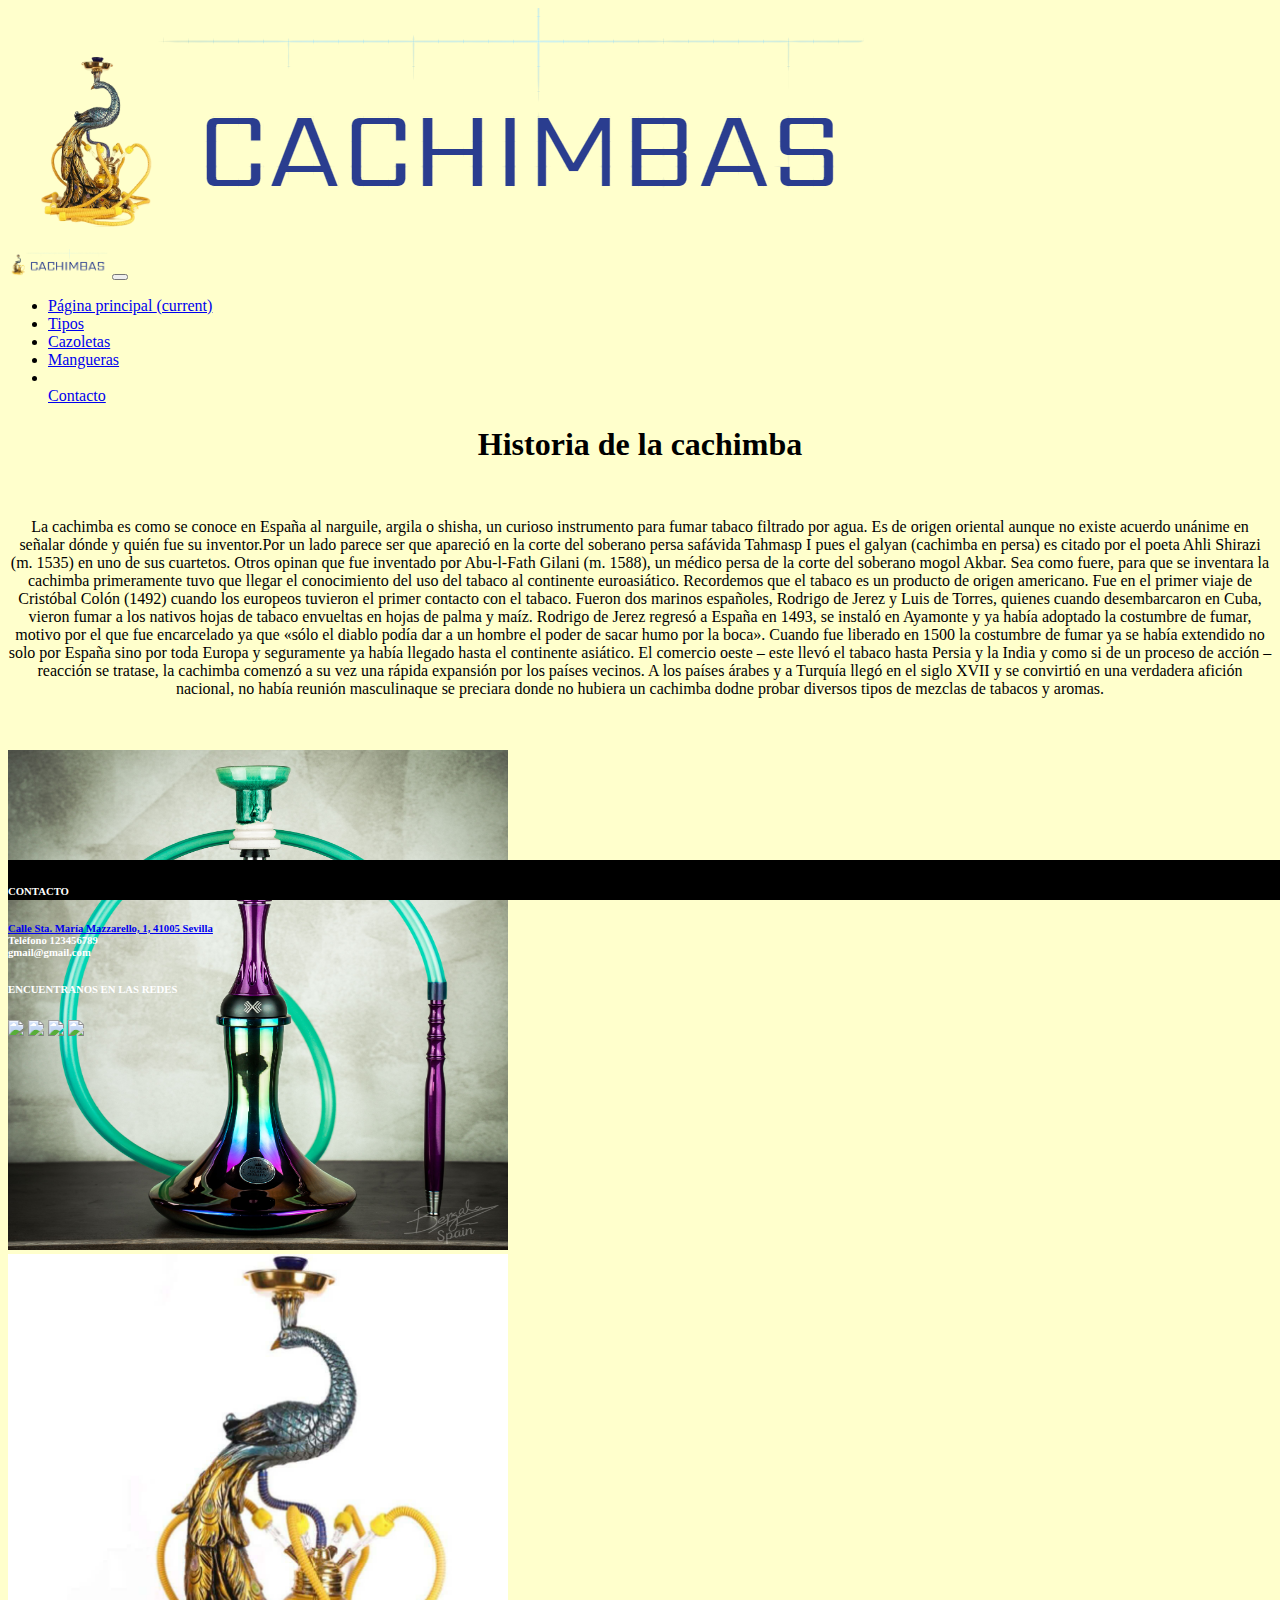
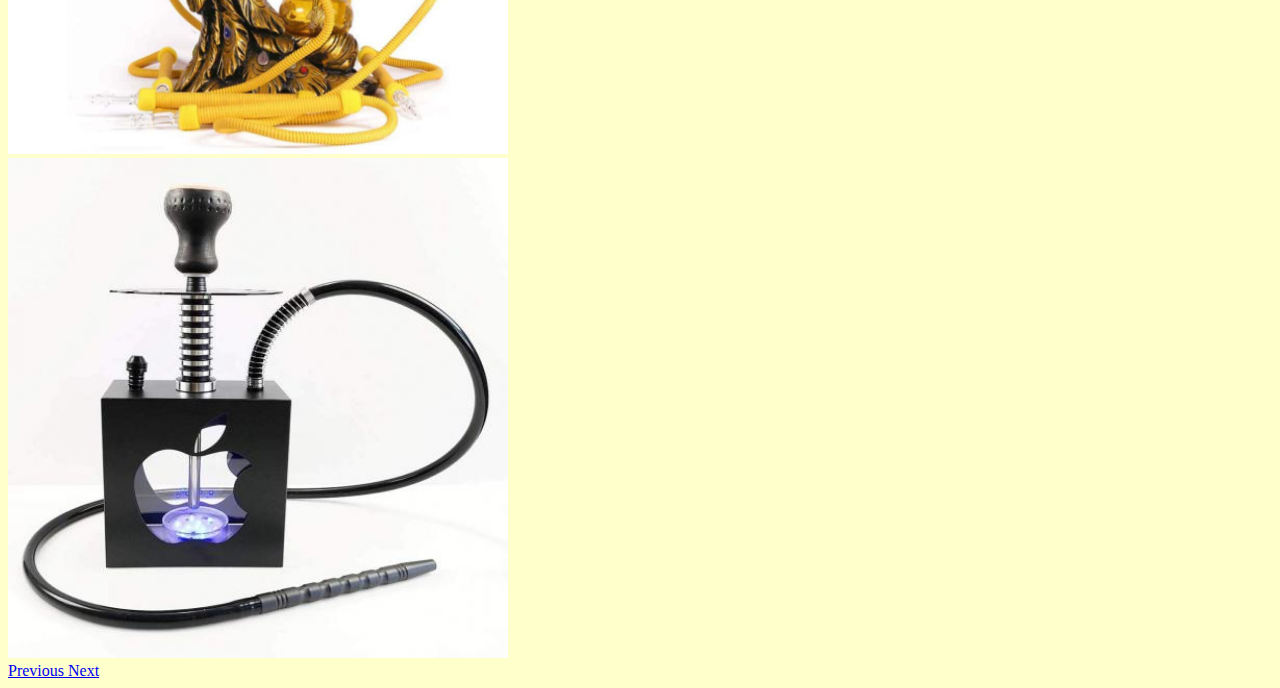
==== index.html @ 2af4f495 "cuarto commit" ====
<!doctype html>
<html lang="en">
 
  <head>
    <title>Cachimbas Pablo</title>
    <meta charset="utf-8">
    <meta name="viewport" content="width=device-width, initial-scale=1, shrink-to-fit=no">
    <link rel="stylesheet" href="https://cdn.jsdelivr.net/npm/bootstrap@4.5.3/dist/css/bootstrap.min.css" integrity="sha384-TX8t27EcRE3e/ihU7zmQxVncDAy5uIKz4rEkgIXeMed4M0jlfIDPvg6uqKI2xXr2" crossorigin="anonymous">
    <link rel="stylesheet" href="css.css">
    </head>

    <body>
      <div class="container">
      <div class="row">
        <div class="col-sm-8"></div>
      </div>
      </div>

    <header>
      <div class="row justify-content-center">
      <div class="col-4 col-md-3 col-lg-2">
      <img src="imagenes/logo.png" class="img-fluid">
      </div>
      </div>
    </header>

    <nav class="navbar navbar-expand-lg navbar-light bg-info">
      <img class="navbar-brand" src="imagenes/logo.png" width="100px"></img>
      <button class="navbar-toggler" type="button" data-toggle="collapse" data-target="#navbarNav" aria-controls="navbarNav" aria-expanded="false" aria-label="Toggle navigation">
      <span class="navbar-toggler-icon"></span>
      </button>
      <div class="collapse navbar-collapse" id="navbarNav">
        <ul class="navbar-nav">
          <li class="nav-item active">
            <a class="nav-link" href="proyecto.html">Página principal <span class="sr-only">(current)</span></a>
          </li>
          <li class="nav-item">
            <a class="nav-link" href="tipos.html">Tipos</a>
          </li>
          <li class="nav-item">
            <a class="nav-link" href="cazoletas.html">Cazoletas</a>
          </li>
          <li class="nav-item">
            <a class="nav-link" href="mangueras.html">Mangueras</a>
          </li>
          <li class="nav-item"></li>
            <a class="nav-link" href="contacto.html">Contacto</a>
          </li>
        </ul>
      </div>
    </nav>

    <h1>Historia de la cachimba</h1>

      <br>
      
    <p>La cachimba es como se conoce en España al narguile, argila o shisha, un curioso instrumento para fumar tabaco filtrado por agua. Es de origen oriental aunque no existe acuerdo unánime en señalar dónde y quién fue su inventor.Por un lado parece ser que apareció en la corte del soberano persa safávida Tahmasp I pues el galyan (cachimba en persa) es citado por el poeta Ahli Shirazi (m. 1535) en uno de sus cuartetos. Otros opinan que fue inventado por Abu-l-Fath Gilani (m. 1588), un médico persa de la corte del soberano mogol Akbar.
      Sea como fuere, para que se inventara la cachimba primeramente tuvo que llegar el conocimiento del uso del tabaco al continente euroasiático. Recordemos que el tabaco es un producto de origen americano. Fue en el primer viaje de Cristóbal Colón (1492) cuando los europeos tuvieron el primer contacto con el tabaco. Fueron dos marinos españoles, Rodrigo de Jerez y Luis de Torres, quienes cuando desembarcaron en Cuba, vieron fumar a los nativos hojas de tabaco envueltas en hojas de palma y maíz. Rodrigo de Jerez regresó a España en 1493, se instaló en Ayamonte y ya había adoptado la costumbre de fumar, motivo por el que fue encarcelado ya que «sólo el diablo podía dar a un hombre el poder de sacar humo por la boca». Cuando fue liberado en 1500 la costumbre de fumar ya se había extendido no solo por España sino por toda Europa y seguramente ya había llegado hasta el continente asiático. 
      El comercio oeste – este llevó el tabaco hasta Persia y la India y como si de un proceso de acción – reacción se tratase, la cachimba comenzó a su vez una rápida expansión por los países vecinos. A los países árabes y a Turquía llegó en el siglo XVII y se convirtió en una verdadera afición nacional, no había reunión masculinaque se preciara donde no hubiera un cachimba dodne probar diversos tipos de mezclas de tabacos y aromas.</p>
    
    <br>
    <br>
    <div class = 'col-sm-12 justify-content-center'>
    <div id="carouselExampleFade" class="carousel slide carousel-fade" data-ride="carousel">
      <div class="carousel-inner">
        <div class="carousel-item active">
          <img src="imagenes/1.jpg" class="d-block w-50" width="500px" height="500px">
        </div>
        <div class="carousel-item">
          <img src="imagenes/hola.jpg  " class="d-block w-50" width="500px" height="500px">
        </div>
        <div class="carousel-item">
          <img src="imagenes/2.jpg" class="d-block w-50" width="500px" height="500px">
        </div>
      </div>
      <a class="carousel-control-prev" href="#carouselExampleFade" role="button" data-slide="prev">
        <span class="carousel-control-prev-icon" aria-hidden="true"></span>
        <span class="sr-only">Previous</span>
      </a>
      <a class="carousel-control-next" href="#carouselExampleFade" role="button" data-slide="next">
        <span class="carousel-control-next-icon" aria-hidden="true"></span>
        <span class="sr-only">Next</span>
      </a>
    </div>
    </div>  
    <script src="https://code.jquery.com/jquery-3.5.1.slim.min.js" integrity="sha384-DfXdz2htPH0lsSSs5nCTpuj/zy4C+OGpamoFVy38MVBnE+IbbVYUew+OrCXaRkfj" crossorigin="anonymous"></script>
    <script src="https://cdn.jsdelivr.net/npm/bootstrap@4.5.3/dist/js/bootstrap.bundle.min.js" integrity="sha384-ho+j7jyWK8fNQe+A12Hb8AhRq26LrZ/JpcUGGOn+Y7RsweNrtN/tE3MoK7ZeZDyx" crossorigin="anonymous"></script>
    <script src="https://cdn.jsdelivr.net/npm/popper.js@1.16.1/dist/umd/popper.min.js" integrity="sha384-9/reFTGAW83EW2RDu2S0VKaIzap3H66lZH81PoYlFhbGU+6BZp6G7niu735Sk7lN" crossorigin="anonymous"></script>
    <script src="https://cdn.jsdelivr.net/npm/bootstrap@4.5.3/dist/js/bootstrap.min.js" integrity="sha384-w1Q4orYjBQndcko6MimVbzY0tgp4pWB4lZ7lr30WKz0vr/aWKhXdBNmNb5D92v7s" crossorigin="anonymous"></script>
    <footer>
      <div class="row">
        <div class="col-xs-12 col-md-6">
            <h6 class="serif">CONTACTO</h6>
            <h6 class="text-white">
            <a class="text-white" href="https://www.google.es/maps/place/Calle+Sta.+Mar%C3%ADa+Mazzarello,+1,+41005+Sevilla/@37.3792142,-5.9726386,17z/data=!3m1!4b1!4m5!3m4!1s0xd126e97a974a5b9:0x2ee644f3c80fb!8m2!3d37.37921!4d-5.9704499"> Calle Sta. María Mazzarello, 1, 41005 Sevilla</a><br>
            Teléfono 123456789<br>
            gmail@gmail.com<br>
            </h6>
        </div>
        <div class="col-xs-12 col-md-6">
        <div class="pull-right">
        <h6 class="serif">ENCUENTRANOS EN LAS REDES</h6>
          <div class="redes-footer">
            <a href="https://www.facebook.com/raul.martinezdelgado.3726"><img src="redes/facebook.png" width="30px"></a>
            <a href="https://twitter.com/Raumd02"><img src="redes/twitter.png" width="30px"></a>
            <a href="https://www.instagram.com/raumd02/"><img src="redes/instagram.png" width="30px"></a>
            <a href="https://www.youtube.com/channel/UCKhIKAJYrM2YrZr3SvW-IkQ?view_as=subscriber"><img src="redes/youtube.png" width="30px"></a>
              </div>
            </div>
          </div>
        </div>  
      </footer>
  
  </body>
 

</html>
---- css.css ----
table{
    margin: 0 auto;
}
footer {
    background-color: black;
    position: absolute;
    bottom: 0;
    width: 100%;
    height: 40px;
    color: white;
  }
body{
    background-color: #ffffcc;
}
h2, h1{
    text-align: center;
}

.th{
    text-align: center;
}
.td{
    text-align: center;
}
p{
    text-align: center;
}
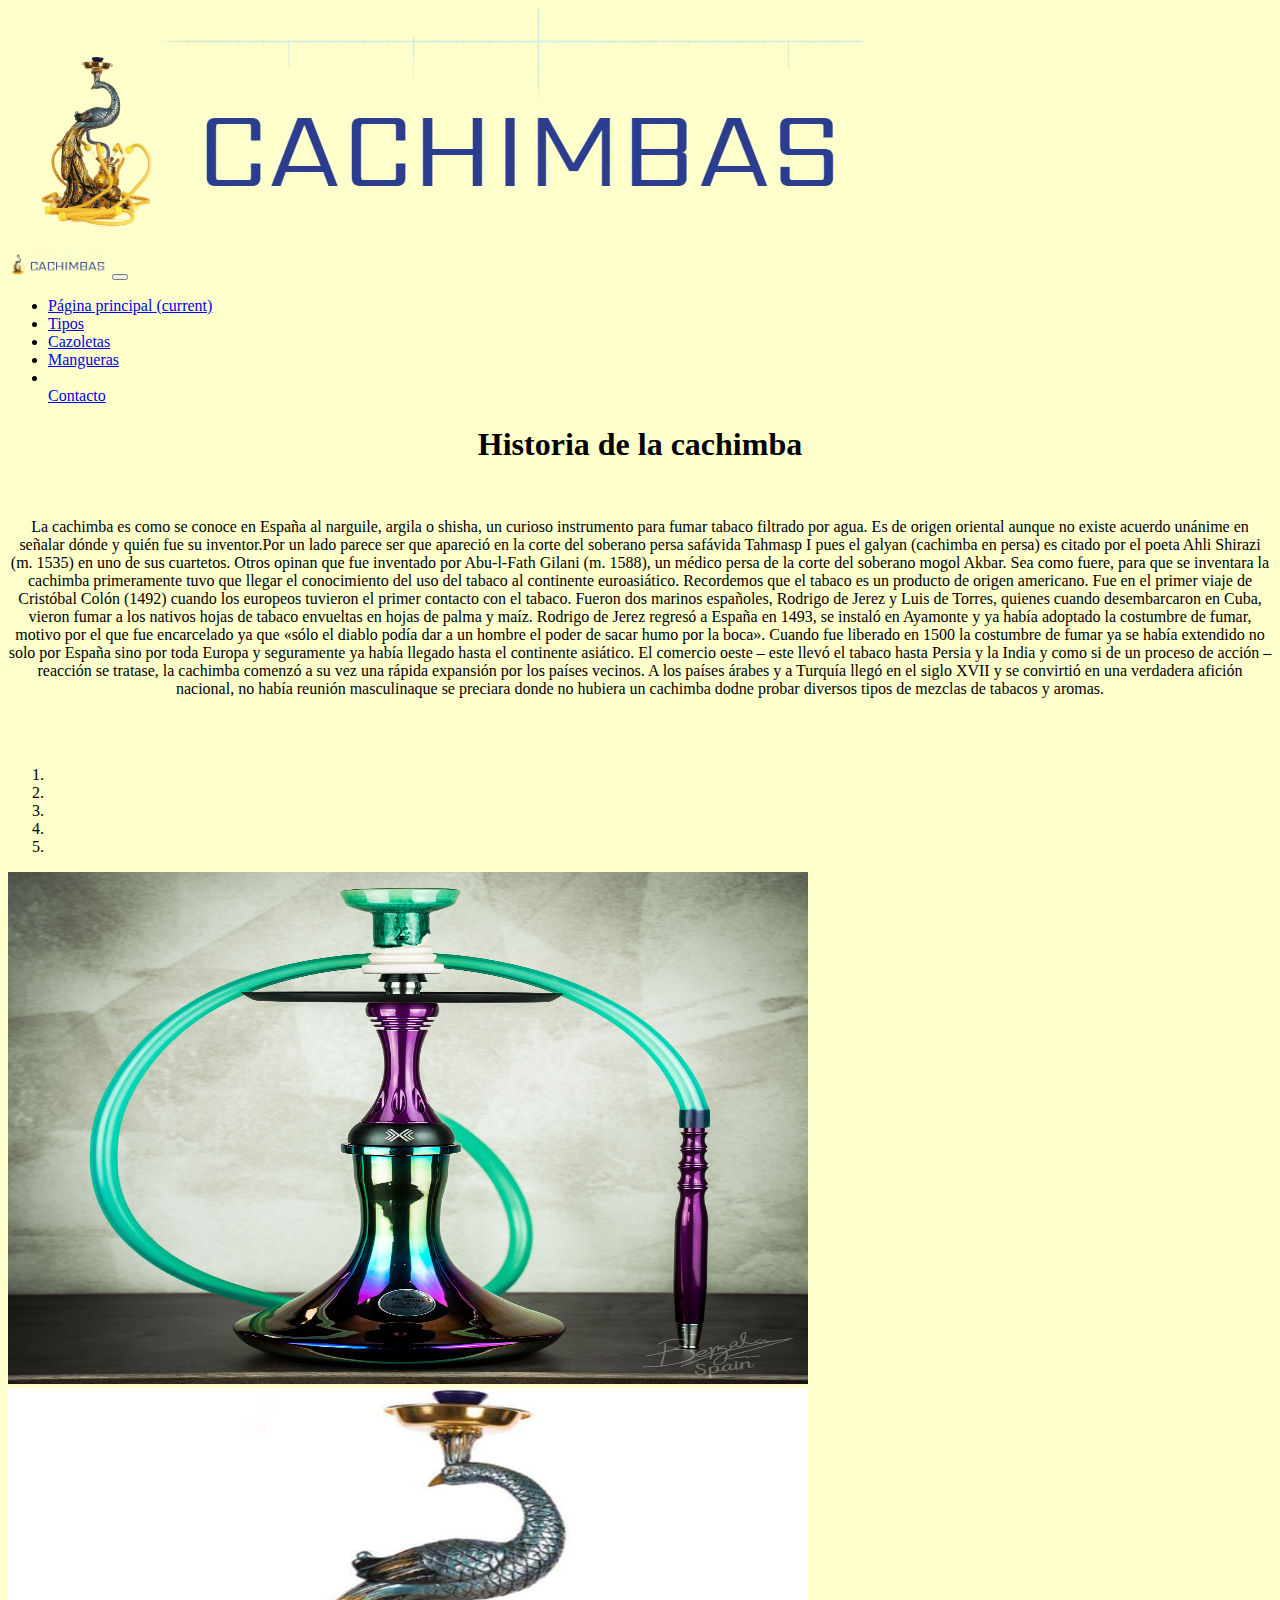
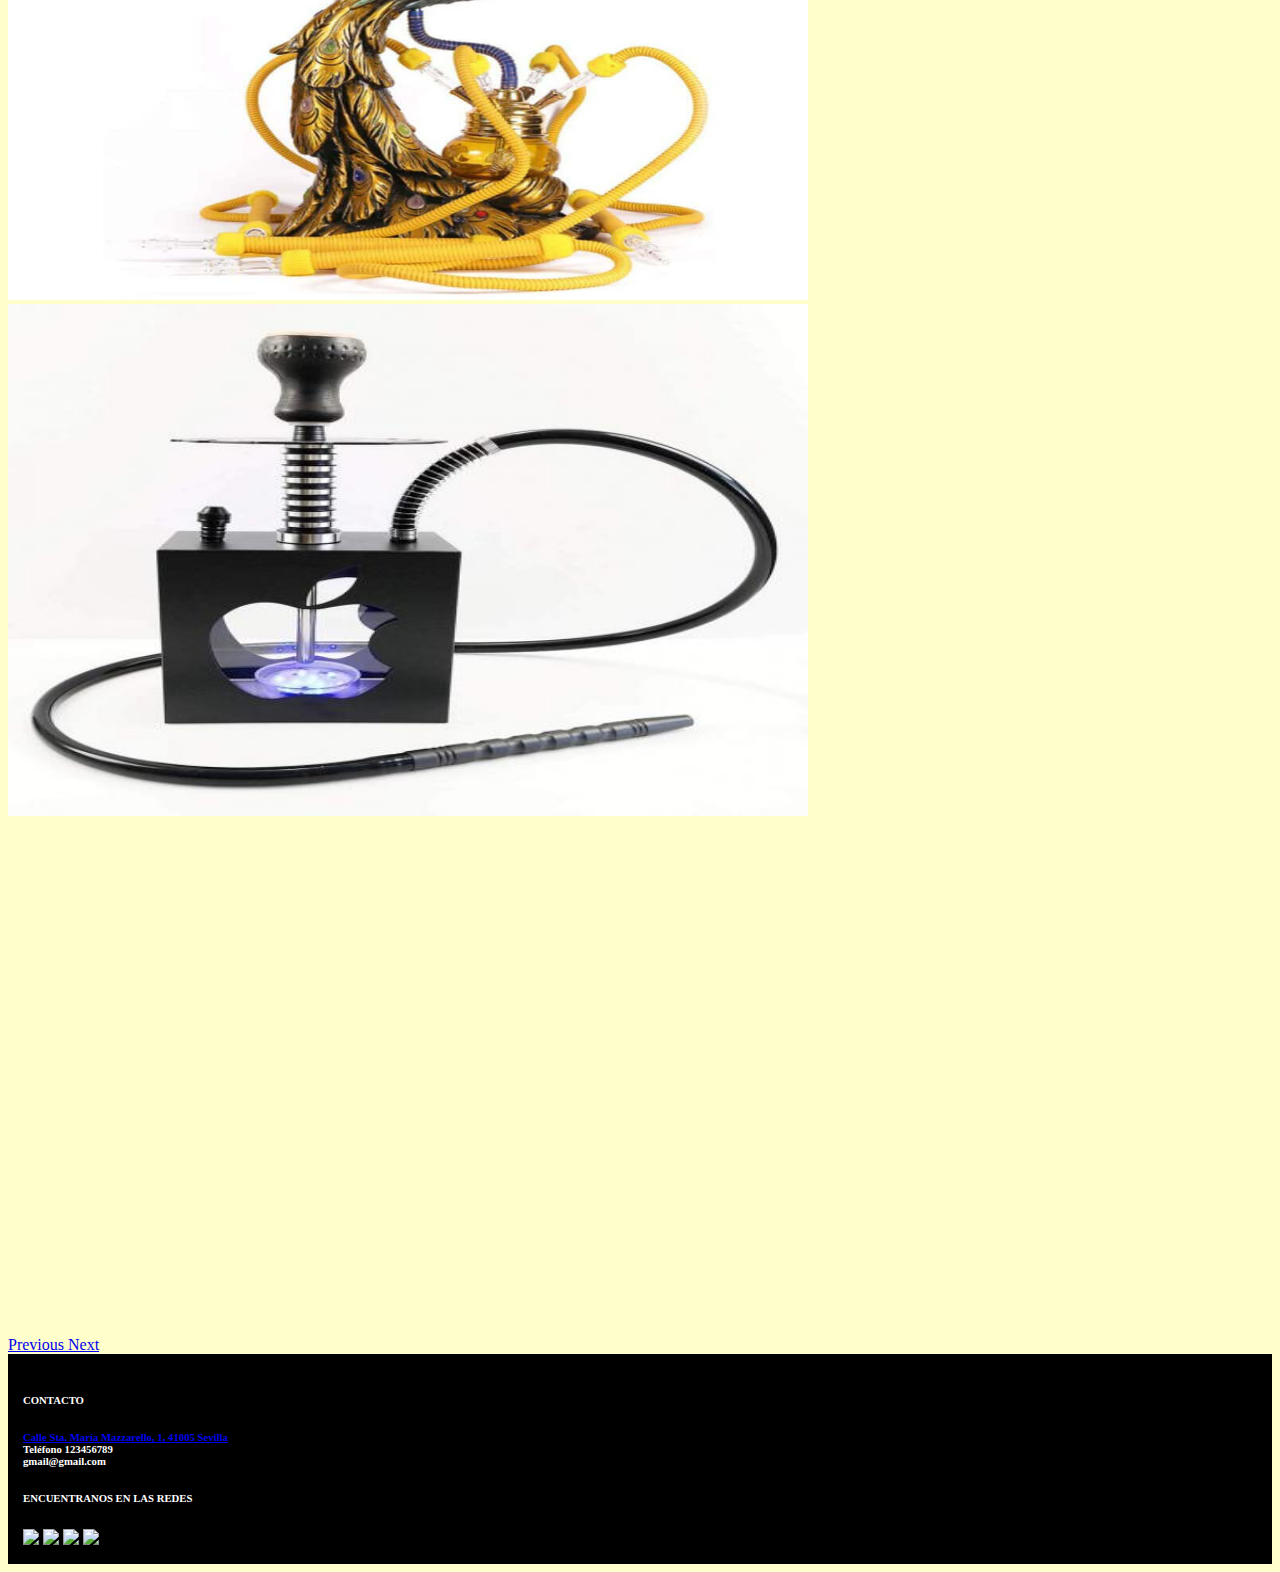
==== commit 8eb5b7be: "quinto commit" ====
--- a/index.html
+++ b/index.html
@@ -11,11 +11,17 @@
 
     <body>
       <div class="container">
-      <div class="row">
-        <div class="col-sm-8"></div>
-      </div>
-      </div>
-
+        <div class="row">
+          <div class="col-sm-8"></div>
+          <div class="col-sm-4"></div>
+        </div>
+        <div class="row">
+          <div class="col-sm"></div>
+          <div class="col-sm"></div>
+          <div class="col-sm"></div>
+        </div>
+        </div>
+        
     <header>
       <div class="row justify-content-center">
       <div class="col-4 col-md-3 col-lg-2">
@@ -32,7 +38,7 @@
       <div class="collapse navbar-collapse" id="navbarNav">
         <ul class="navbar-nav">
           <li class="nav-item active">
-            <a class="nav-link" href="proyecto.html">Página principal <span class="sr-only">(current)</span></a>
+            <a class="nav-link" href="index.html">Página principal <span class="sr-only">(current)</span></a>
           </li>
           <li class="nav-item">
             <a class="nav-link" href="tipos.html">Tipos</a>
@@ -61,32 +67,40 @@
     <br>
     <br>
     <div class = 'col-sm-12 justify-content-center'>
-    <div id="carouselExampleFade" class="carousel slide carousel-fade" data-ride="carousel">
-      <div class="carousel-inner">
-        <div class="carousel-item active">
-          <img src="imagenes/1.jpg" class="d-block w-50" width="500px" height="500px">
-        </div>
-        <div class="carousel-item">
-          <img src="imagenes/hola.jpg  " class="d-block w-50" width="500px" height="500px">
-        </div>
-        <div class="carousel-item">
-          <img src="imagenes/2.jpg" class="d-block w-50" width="500px" height="500px">
-        </div>
-      </div>
-      <a class="carousel-control-prev" href="#carouselExampleFade" role="button" data-slide="prev">
-        <span class="carousel-control-prev-icon" aria-hidden="true"></span>
-        <span class="sr-only">Previous</span>
-      </a>
-      <a class="carousel-control-next" href="#carouselExampleFade" role="button" data-slide="next">
-        <span class="carousel-control-next-icon" aria-hidden="true"></span>
-        <span class="sr-only">Next</span>
-      </a>
+      <div id="carouselExampleIndicators" class="carousel slide" data-ride="carousel">
+          <ol class="carousel-indicators">
+              <li data-target="#carouselExampleIndicators" data-slide-to="0" class=""></li>
+              <li data-target="#carouselExampleIndicators" data-slide-to="1" class=""></li>
+              <li data-target="#carouselExampleIndicators" data-slide-to="2" class=""></li>
+              <li data-target="#carouselExampleIndicators" data-slide-to="3" class=""></li>
+              <li data-target="#carouselExampleIndicators" data-slide-to="4" class=""></li>
+          </ol>
+          <div class="carousel-inner" role="listbox">
+              <div class="carousel-item active">
+                  <img class="d-block img-fluid" src="imagenes/1.jpg" alt="First slide" class = 'img-responsive' frameborder="0" allow="accelerometer; autoplay; clipboard-write; encrypted-media; gyroscope; picture-in-picture" allowfullscreen width="800" height="800">
+              </div>
+              <div class="carousel-item">
+                  <img class="d-block img-fluid" src="imagenes/hola.jpg" alt="Segunda slide" class = 'img-responsive' frameborder="0" allow="accelerometer; autoplay; clipboard-write; encrypted-media; gyroscope; picture-in-picture" allowfullscreen width="800" height="800">
+              </div>
+              <div class="carousel-item">
+                  <img class="d-block img-fluid" src="imagenes/2.jpg" alt="Tercera slide" class = 'img-responsive' frameborder="0" allow="accelerometer; autoplay; clipboard-write; encrypted-media; gyroscope; picture-in-picture" allowfullscreen width="800" height="800">
+              </div>
+              
+            <div class="carousel-item">
+              <iframe  class="d-block img-fluid" src="https://www.youtube.com/embed/hdgXX8vw-mY" alt="Quinto slide" class = 'img-responsive' frameborder="0" allow="accelerometer; autoplay; clipboard-write; encrypted-media; gyroscope; picture-in-picture" allowfullscreen width="800" height="800"></iframe>
+            </video>
+          </div>
+          <a class="carousel-control-prev" href="#carouselExampleIndicators" role="button" data-slide="prev">
+              <span class="carousel-control-prev-icon" aria-hidden="true"></span>
+              <span class="sr-only">Previous</span>
+          </a>
+          <a class="carousel-control-next" href="#carouselExampleIndicators" role="button" data-slide="next">
+              <span class="carousel-control-next-icon" aria-hidden="true"></span>
+              <span class="sr-only">Next</span>
+          </a>
     </div>
-    </div>  
-    <script src="https://code.jquery.com/jquery-3.5.1.slim.min.js" integrity="sha384-DfXdz2htPH0lsSSs5nCTpuj/zy4C+OGpamoFVy38MVBnE+IbbVYUew+OrCXaRkfj" crossorigin="anonymous"></script>
-    <script src="https://cdn.jsdelivr.net/npm/bootstrap@4.5.3/dist/js/bootstrap.bundle.min.js" integrity="sha384-ho+j7jyWK8fNQe+A12Hb8AhRq26LrZ/JpcUGGOn+Y7RsweNrtN/tE3MoK7ZeZDyx" crossorigin="anonymous"></script>
-    <script src="https://cdn.jsdelivr.net/npm/popper.js@1.16.1/dist/umd/popper.min.js" integrity="sha384-9/reFTGAW83EW2RDu2S0VKaIzap3H66lZH81PoYlFhbGU+6BZp6G7niu735Sk7lN" crossorigin="anonymous"></script>
-    <script src="https://cdn.jsdelivr.net/npm/bootstrap@4.5.3/dist/js/bootstrap.min.js" integrity="sha384-w1Q4orYjBQndcko6MimVbzY0tgp4pWB4lZ7lr30WKz0vr/aWKhXdBNmNb5D92v7s" crossorigin="anonymous"></script>
+  </div>
+    
     <footer>
       <div class="row">
         <div class="col-xs-12 col-md-6">
@@ -110,7 +124,10 @@
           </div>
         </div>  
       </footer>
-  
+      <script src="https://code.jquery.com/jquery-3.5.1.slim.min.js" integrity="sha384-DfXdz2htPH0lsSSs5nCTpuj/zy4C+OGpamoFVy38MVBnE+IbbVYUew+OrCXaRkfj" crossorigin="anonymous"></script>
+      <script src="https://cdn.jsdelivr.net/npm/bootstrap@4.5.3/dist/js/bootstrap.bundle.min.js" integrity="sha384-ho+j7jyWK8fNQe+A12Hb8AhRq26LrZ/JpcUGGOn+Y7RsweNrtN/tE3MoK7ZeZDyx" crossorigin="anonymous"></script>
+      <script src="https://cdn.jsdelivr.net/npm/popper.js@1.16.1/dist/umd/popper.min.js" integrity="sha384-9/reFTGAW83EW2RDu2S0VKaIzap3H66lZH81PoYlFhbGU+6BZp6G7niu735Sk7lN" crossorigin="anonymous"></script>
+      <script src="https://cdn.jsdelivr.net/npm/bootstrap@4.5.3/dist/js/bootstrap.min.js" integrity="sha384-w1Q4orYjBQndcko6MimVbzY0tgp4pWB4lZ7lr30WKz0vr/aWKhXdBNmNb5D92v7s" crossorigin="anonymous"></script>
   </body>
  
 
--- a/css.css
+++ b/css.css
@@ -2,13 +2,13 @@
     margin: 0 auto;
 }
 footer {
-    background-color: black;
-    position: absolute;
-    bottom: 0;
-    width: 100%;
-    height: 40px;
-    color: white;
-  }
+    
+        background-color: black;
+        height: 50%;
+      color: white;
+      padding: 15px;
+    }
+  
 body{
     background-color: #ffffcc;
 }
@@ -24,4 +24,24 @@
 }
 p{
     text-align: center;
-}+}
+carousel-inner img {
+    width: 50%;
+    height: 50%;
+  }
+  carousel-inner .carousel-item {
+    transition: -webkit-transform 2s ease;
+    transition: transform 2s ease;
+    transition: transform 2s ease;
+  }
+  .carousel-item > iframe{
+    top: 0;
+    left: 0;
+    min-width: 100%;
+    height:32rem;
+  }
+  .carousel-item > img{
+    top: 0;
+    left: 0;
+    height:32rem;
+  }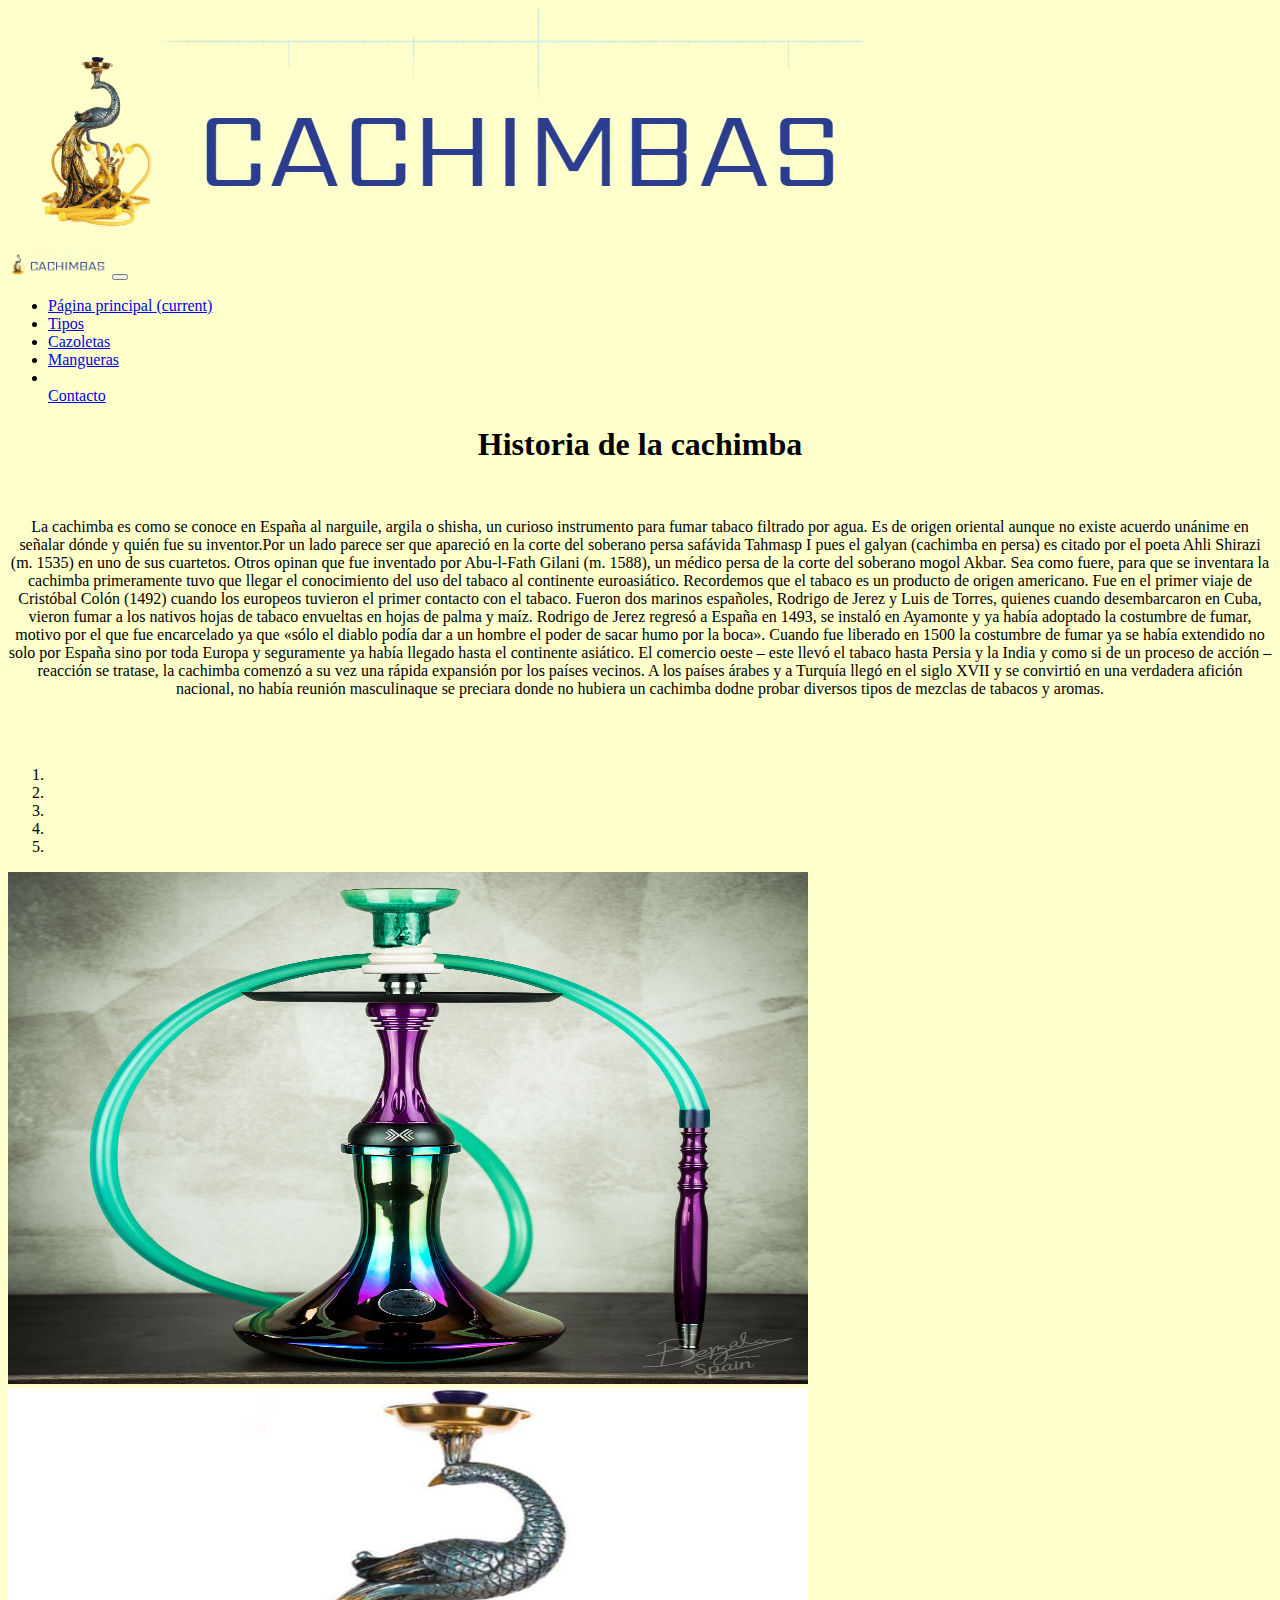
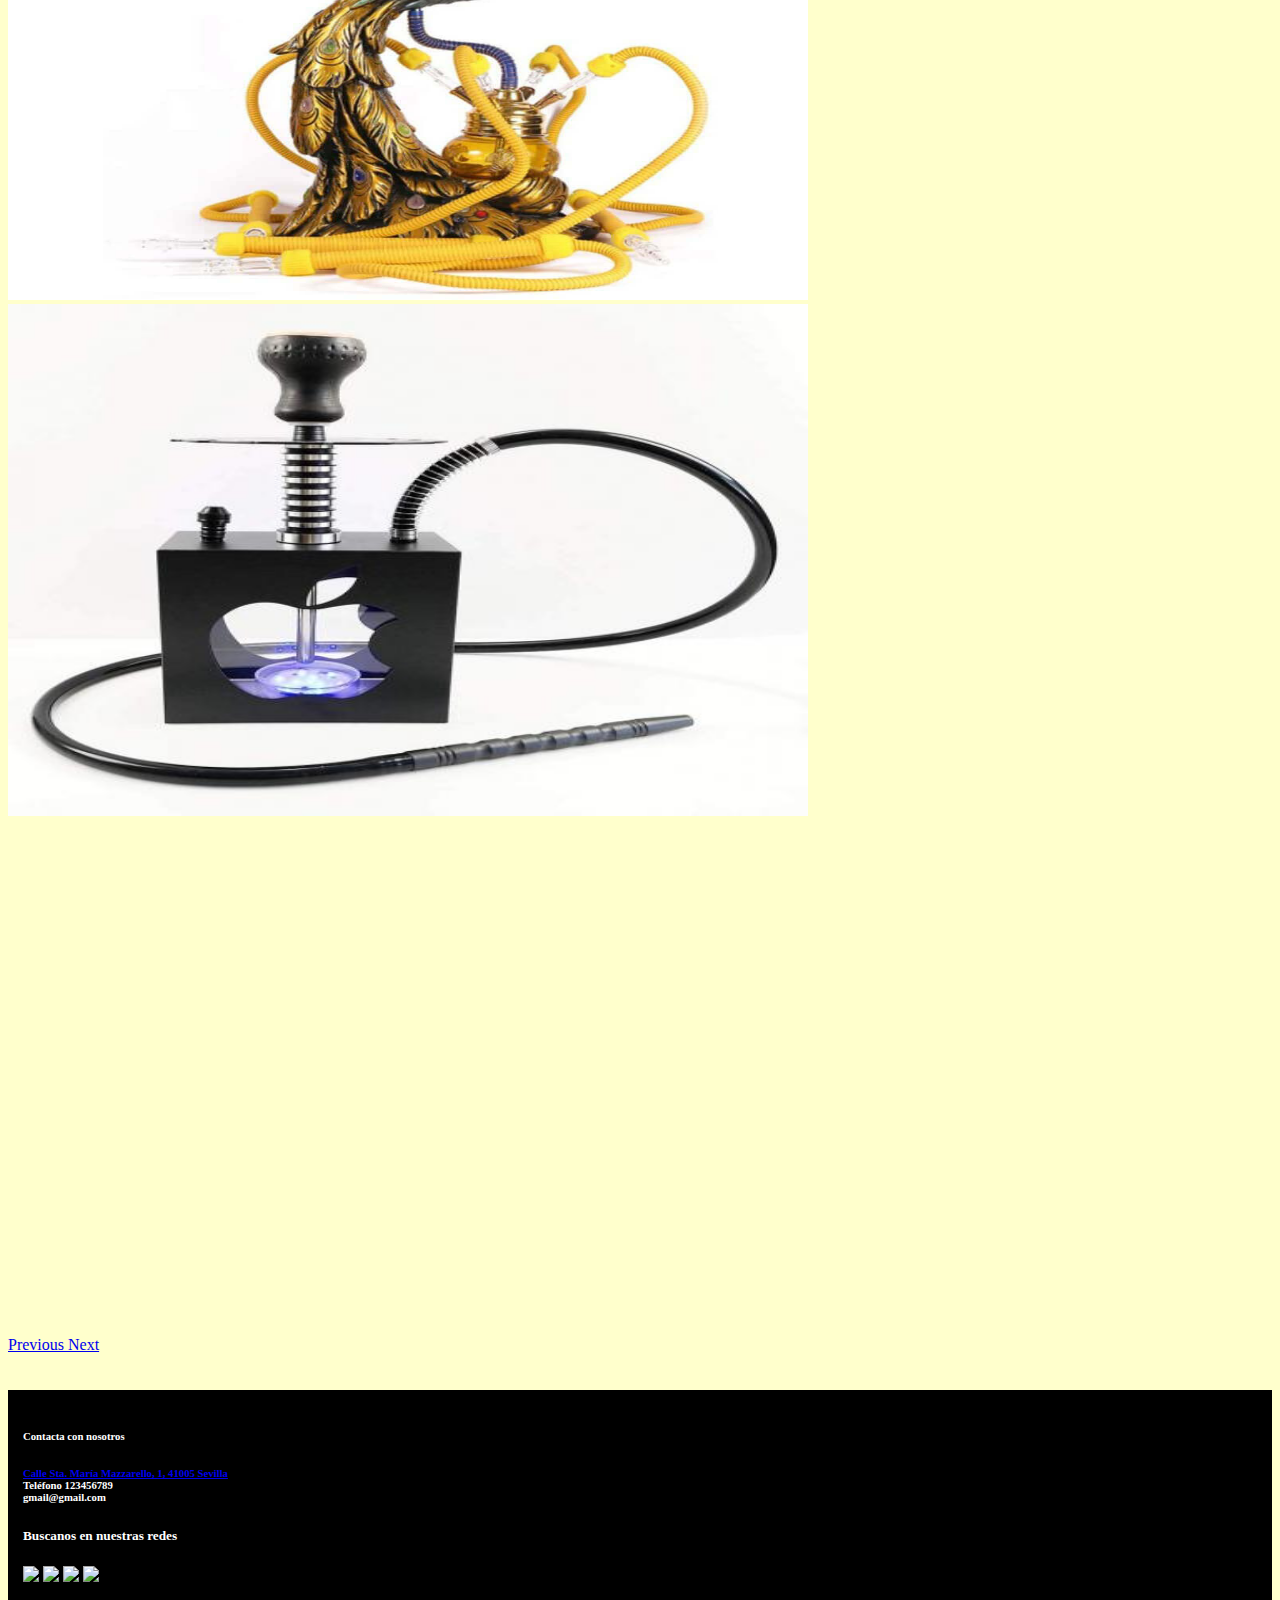
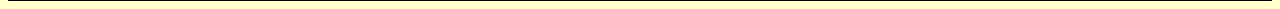
==== commit df79f219: "septimo commit" ====
--- a/index.html
+++ b/index.html
@@ -21,7 +21,7 @@
           <div class="col-sm"></div>
         </div>
         </div>
-        
+
     <header>
       <div class="row justify-content-center">
       <div class="col-4 col-md-3 col-lg-2">
@@ -100,11 +100,12 @@
           </a>
     </div>
   </div>
-    
+    <br>
+    <br>
     <footer>
       <div class="row">
         <div class="col-xs-12 col-md-6">
-            <h6 class="serif">CONTACTO</h6>
+            <h6 class="serif">Contacta con nosotros</h6>
             <h6 class="text-white">
             <a class="text-white" href="https://www.google.es/maps/place/Calle+Sta.+Mar%C3%ADa+Mazzarello,+1,+41005+Sevilla/@37.3792142,-5.9726386,17z/data=!3m1!4b1!4m5!3m4!1s0xd126e97a974a5b9:0x2ee644f3c80fb!8m2!3d37.37921!4d-5.9704499"> Calle Sta. María Mazzarello, 1, 41005 Sevilla</a><br>
             Teléfono 123456789<br>
@@ -113,7 +114,7 @@
         </div>
         <div class="col-xs-12 col-md-6">
         <div class="pull-right">
-        <h6 class="serif">ENCUENTRANOS EN LAS REDES</h6>
+        <h5 class="serif">Buscanos en nuestras redes</h5>
           <div class="redes-footer">
             <a href="https://www.facebook.com/raul.martinezdelgado.3726"><img src="redes/facebook.png" width="30px"></a>
             <a href="https://twitter.com/Raumd02"><img src="redes/twitter.png" width="30px"></a>
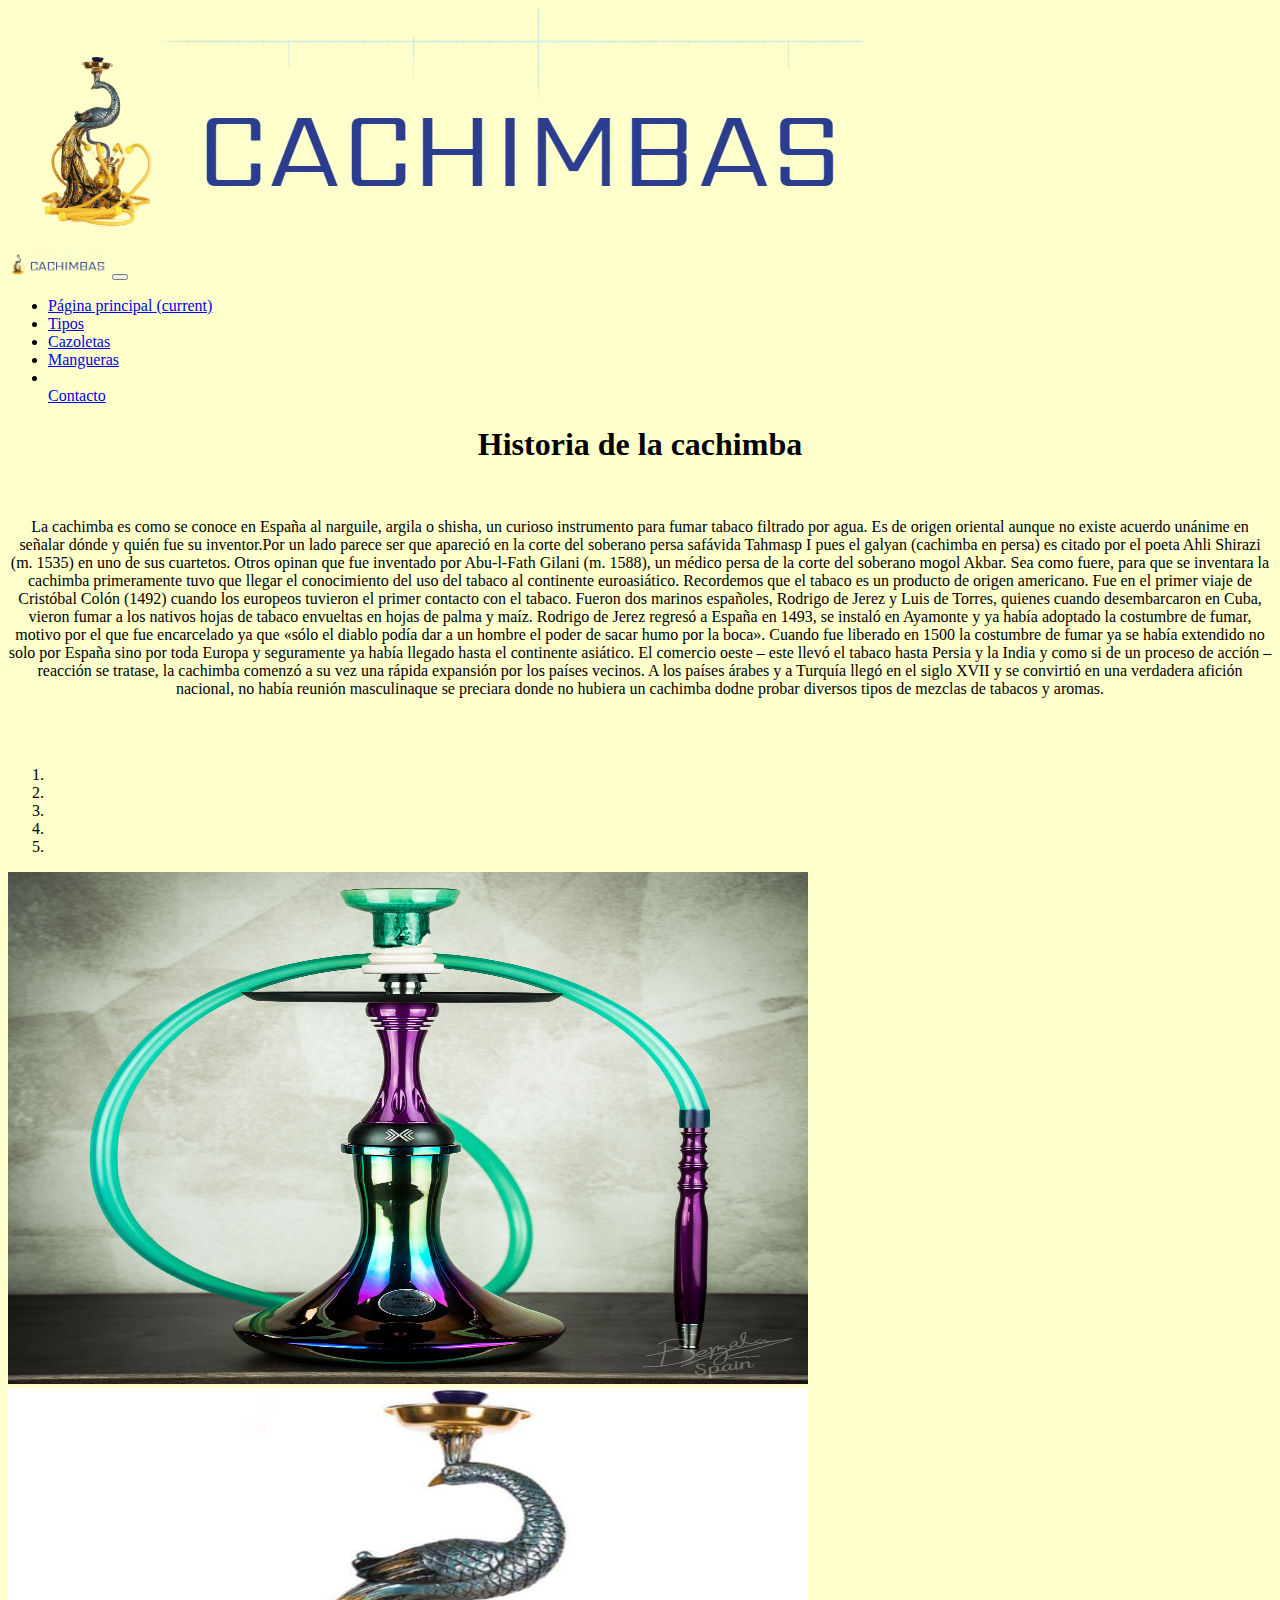
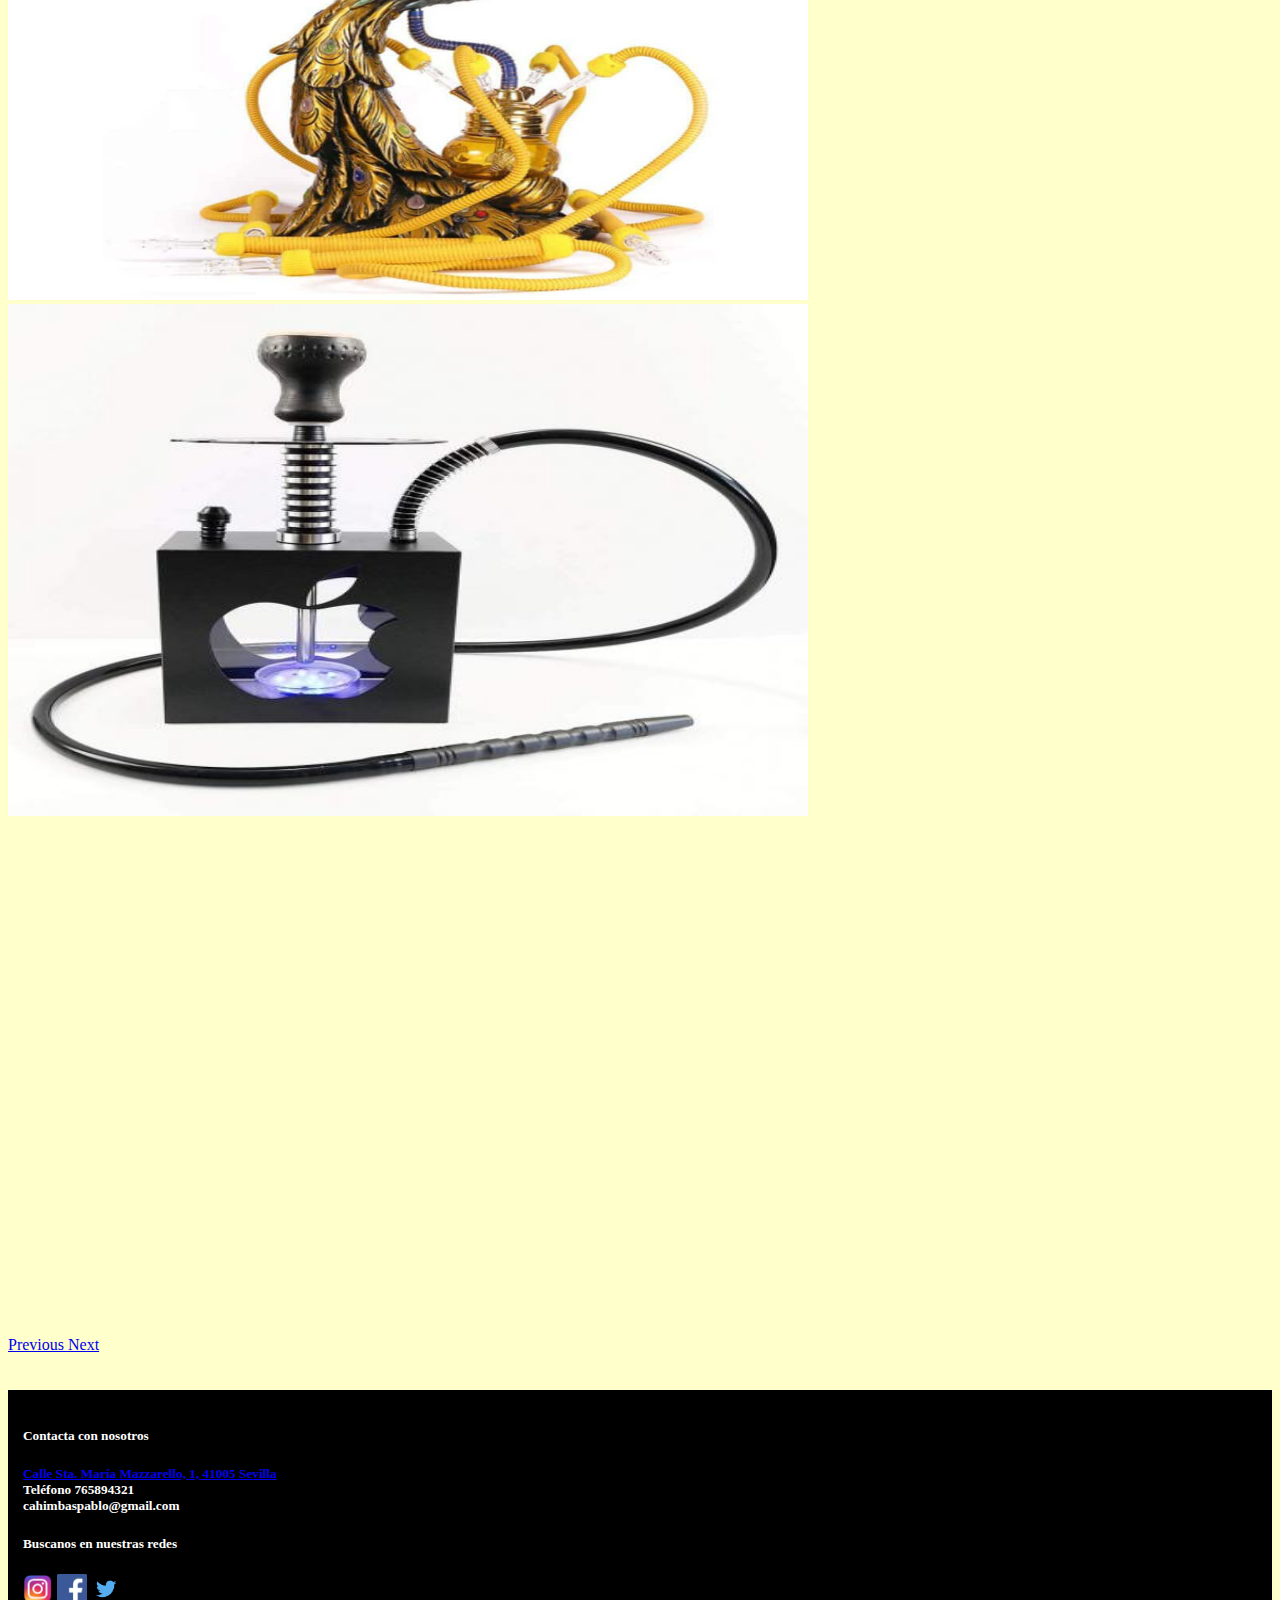
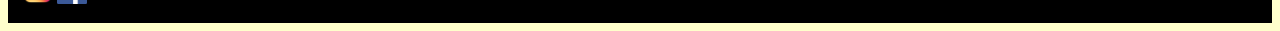
==== commit f84d5a62: "octavo commit" ====
--- a/index.html
+++ b/index.html
@@ -87,7 +87,7 @@
               </div>
               
             <div class="carousel-item">
-              <iframe  class="d-block img-fluid" src="https://www.youtube.com/embed/hdgXX8vw-mY" alt="Quinto slide" class = 'img-responsive' frameborder="0" allow="accelerometer; autoplay; clipboard-write; encrypted-media; gyroscope; picture-in-picture" allowfullscreen width="800" height="800"></iframe>
+              <iframe  class="d-block img-fluid" src="https://www.youtube.com/watch?v=kebkbR1-1i8" alt="Quinto slide" class = 'img-responsive' frameborder="0" allow="accelerometer; autoplay; clipboard-write; encrypted-media; gyroscope; picture-in-picture" allowfullscreen width="800" height="800"></iframe>
             </video>
           </div>
           <a class="carousel-control-prev" href="#carouselExampleIndicators" role="button" data-slide="prev">
@@ -105,21 +105,20 @@
     <footer>
       <div class="row">
         <div class="col-xs-12 col-md-6">
-            <h6 class="serif">Contacta con nosotros</h6>
-            <h6 class="text-white">
+            <h5 class="serif">Contacta con nosotros</h5>
+            <h5 class="text-white">
             <a class="text-white" href="https://www.google.es/maps/place/Calle+Sta.+Mar%C3%ADa+Mazzarello,+1,+41005+Sevilla/@37.3792142,-5.9726386,17z/data=!3m1!4b1!4m5!3m4!1s0xd126e97a974a5b9:0x2ee644f3c80fb!8m2!3d37.37921!4d-5.9704499"> Calle Sta. María Mazzarello, 1, 41005 Sevilla</a><br>
-            Teléfono 123456789<br>
-            gmail@gmail.com<br>
-            </h6>
+            Teléfono 765894321<br>
+            cahimbaspablo@gmail.com<br>
+            </h5>
         </div>
         <div class="col-xs-12 col-md-6">
         <div class="pull-right">
         <h5 class="serif">Buscanos en nuestras redes</h5>
           <div class="redes-footer">
-            <a href="https://www.facebook.com/raul.martinezdelgado.3726"><img src="redes/facebook.png" width="30px"></a>
-            <a href="https://twitter.com/Raumd02"><img src="redes/twitter.png" width="30px"></a>
-            <a href="https://www.instagram.com/raumd02/"><img src="redes/instagram.png" width="30px"></a>
-            <a href="https://www.youtube.com/channel/UCKhIKAJYrM2YrZr3SvW-IkQ?view_as=subscriber"><img src="redes/youtube.png" width="30px"></a>
+            <a href="https://www.instagram.com/paablodv99/"><img src="imagenes/insta.png" width="30px"></a>
+            <a href="https://www.facebook.com/profile.php?id=100010990722602"><img src="imagenes/facebook.png" width="30px"></a>
+            <a href="https://twitter.com/VazDuque"><img src="imagenes/twitter.png" width="30px"></a>
               </div>
             </div>
           </div>
--- a/css.css
+++ b/css.css
@@ -3,10 +3,10 @@
 }
 footer {
     
-        background-color: black;
-        height: 50%;
-      color: white;
-      padding: 15px;
+    background-color: black;
+     height: 50%;
+     color: white;
+    padding: 15px;
     }
   
 body{
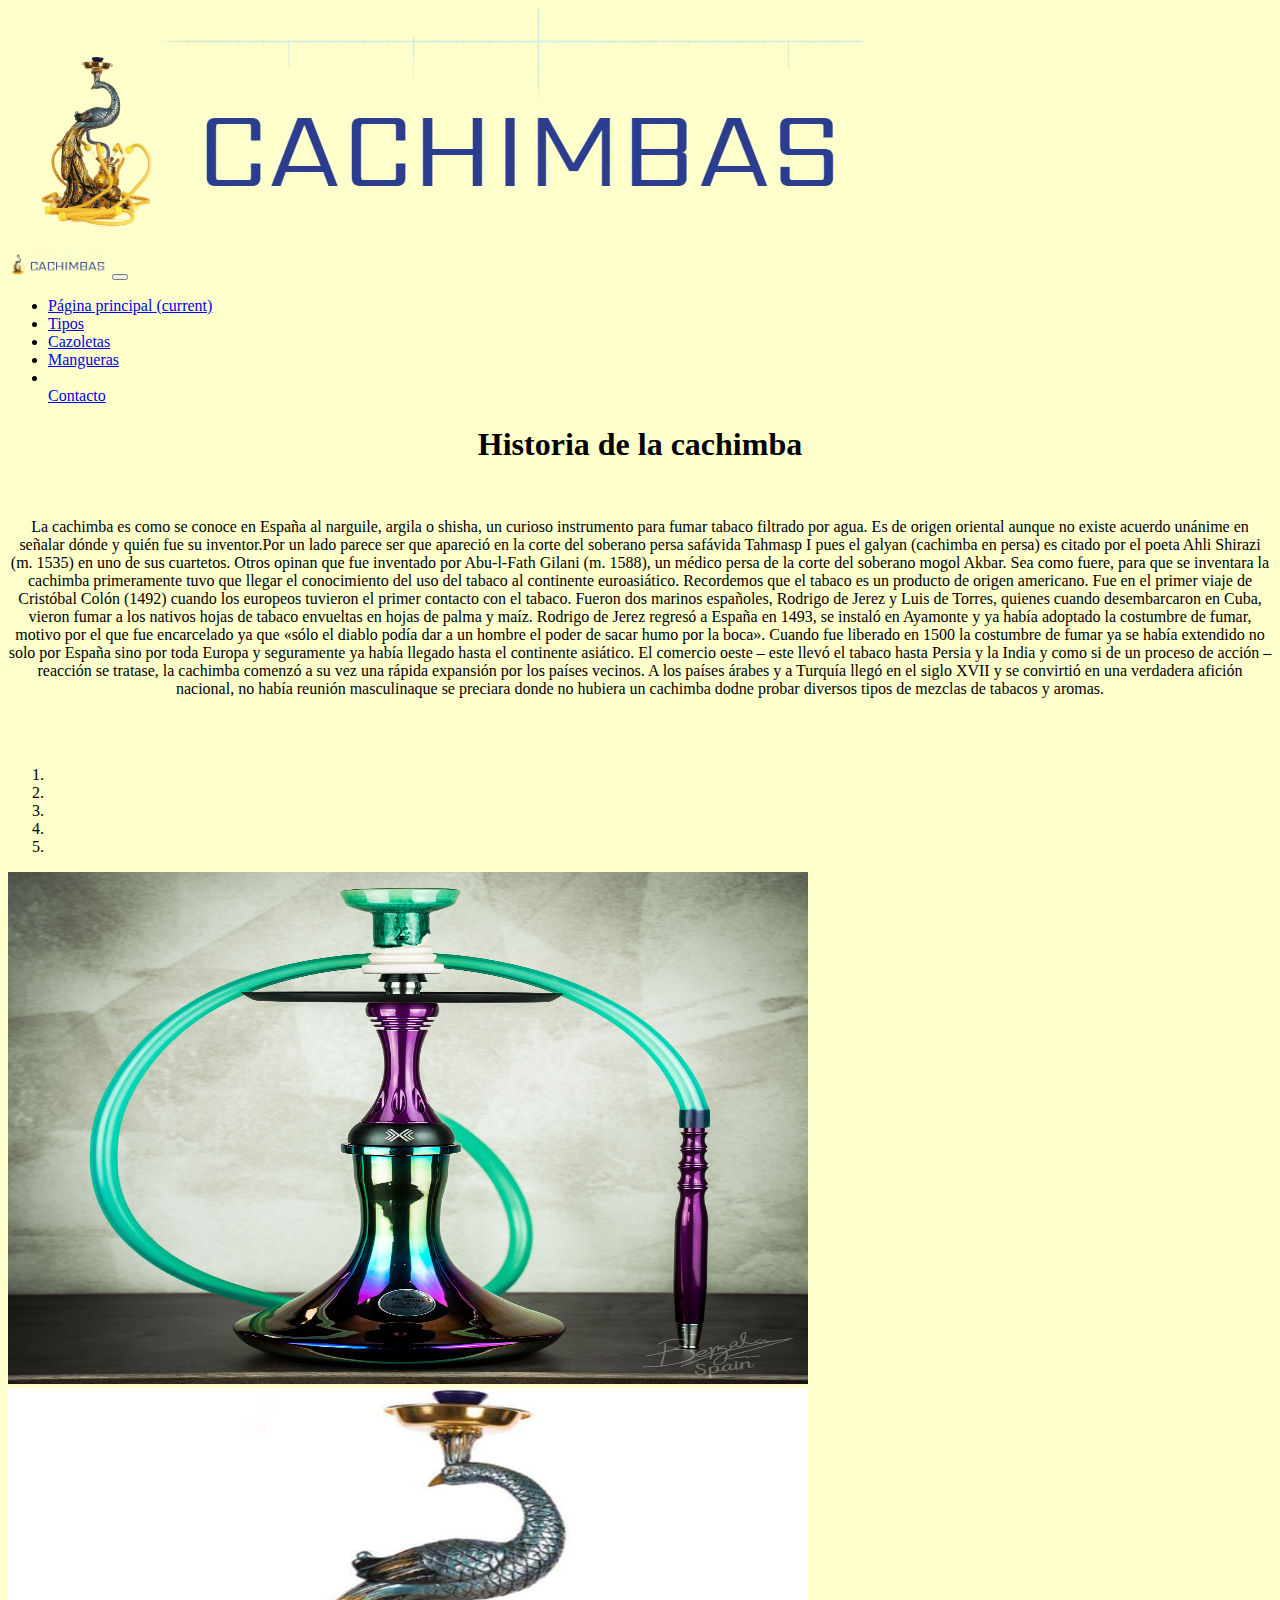
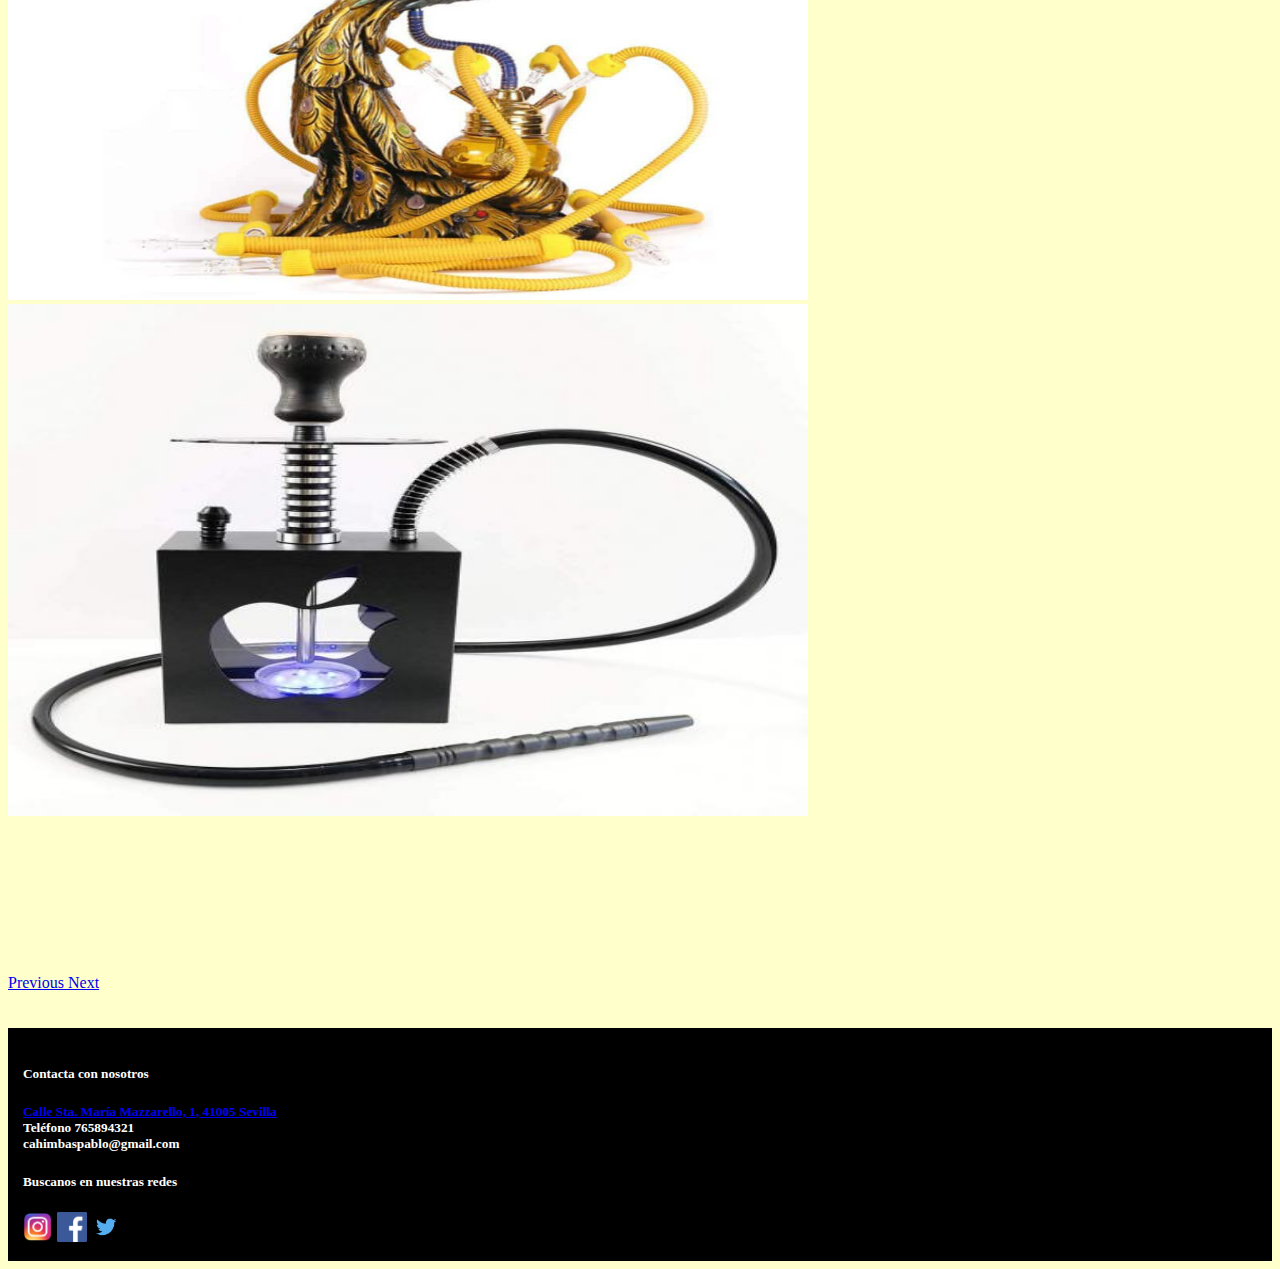
==== commit a4aad698: "2 commit" ====
--- a/index.html
+++ b/index.html
@@ -85,9 +85,9 @@
               <div class="carousel-item">
                   <img class="d-block img-fluid" src="imagenes/2.jpg" alt="Tercera slide" class = 'img-responsive' frameborder="0" allow="accelerometer; autoplay; clipboard-write; encrypted-media; gyroscope; picture-in-picture" allowfullscreen width="800" height="800">
               </div>
-              
             <div class="carousel-item">
-              <iframe  class="d-block img-fluid" src="https://www.youtube.com/watch?v=kebkbR1-1i8" alt="Quinto slide" class = 'img-responsive' frameborder="0" allow="accelerometer; autoplay; clipboard-write; encrypted-media; gyroscope; picture-in-picture" allowfullscreen width="800" height="800"></iframe>
+            <video>
+            <iframe  class="d-block img-fluid" src="https://youtu.be/kebkbR1-1i8" alt="Quinto slide" class = 'img-responsive' frameborder="0" allow="accelerometer; autoplay; clipboard-write; encrypted-media; gyroscope; picture-in-picture" allowfullscreen width="800" height="800"></iframe>
             </video>
           </div>
           <a class="carousel-control-prev" href="#carouselExampleIndicators" role="button" data-slide="prev">
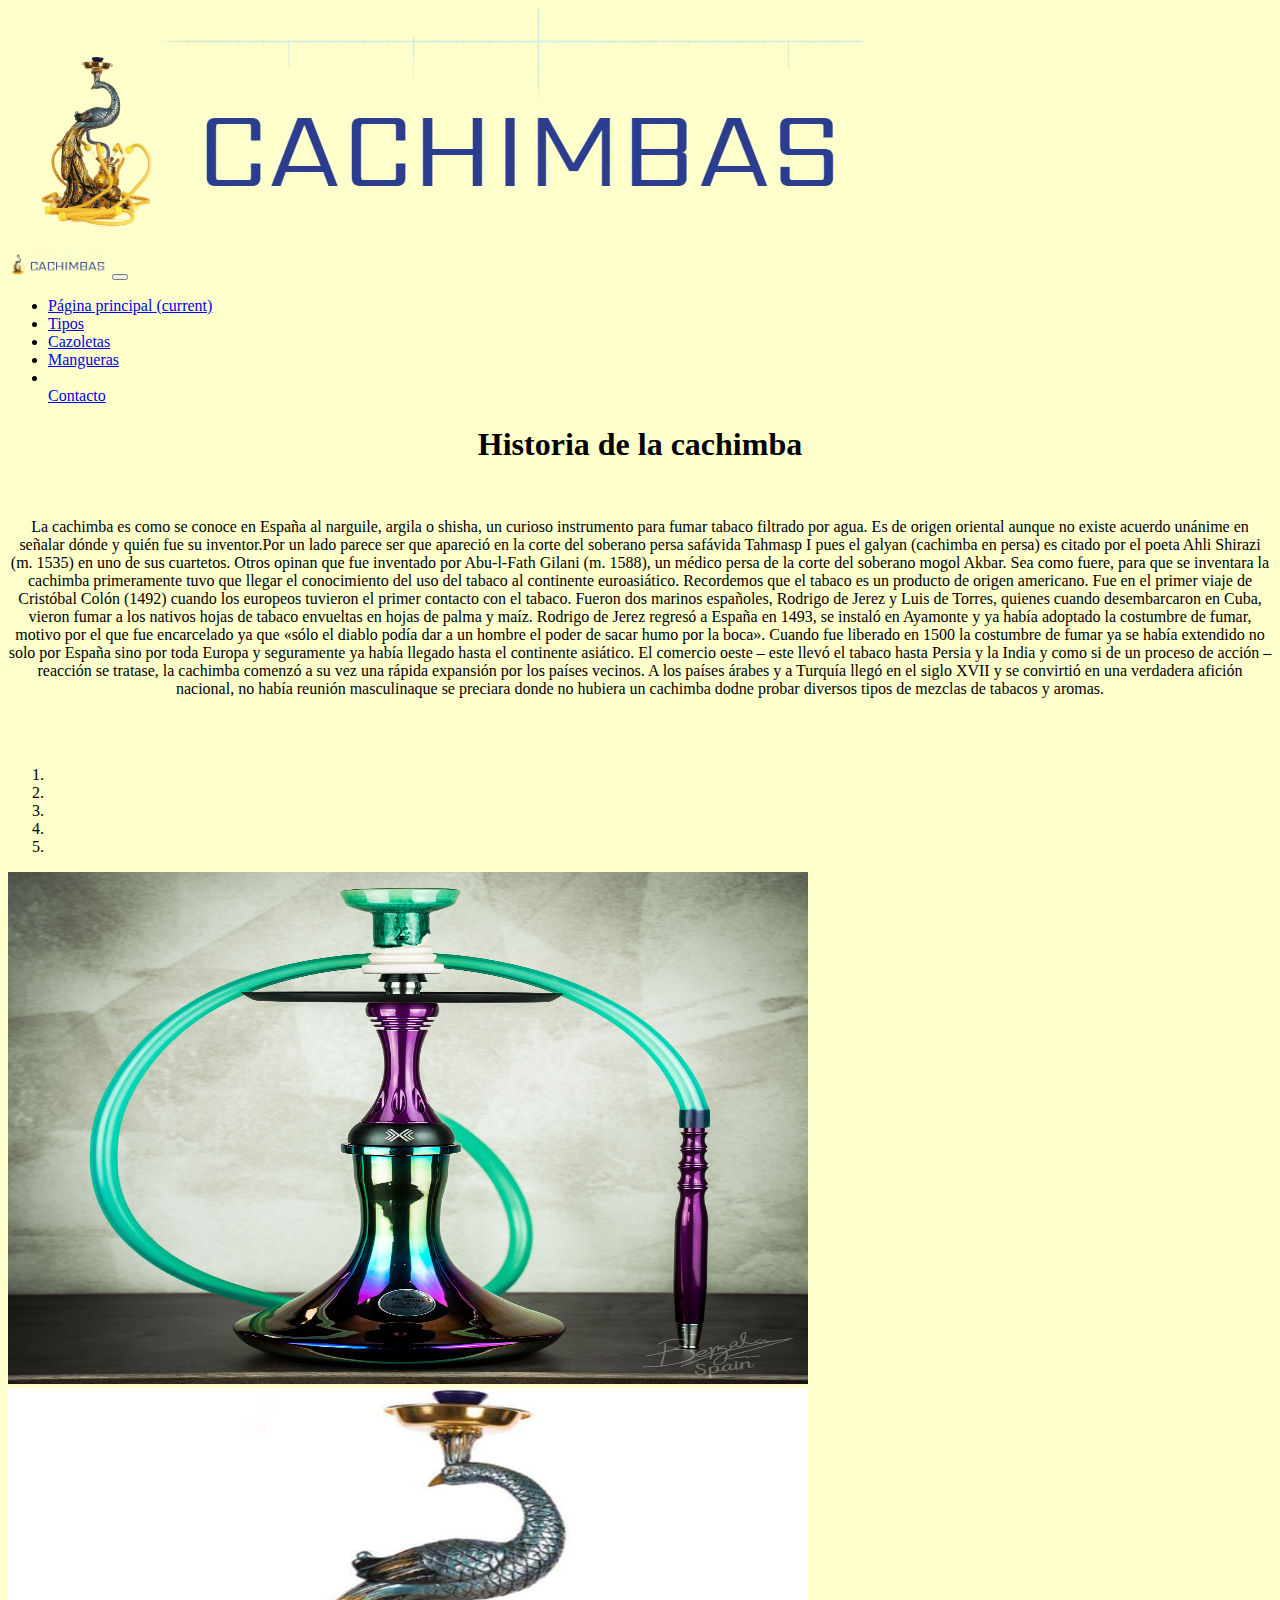
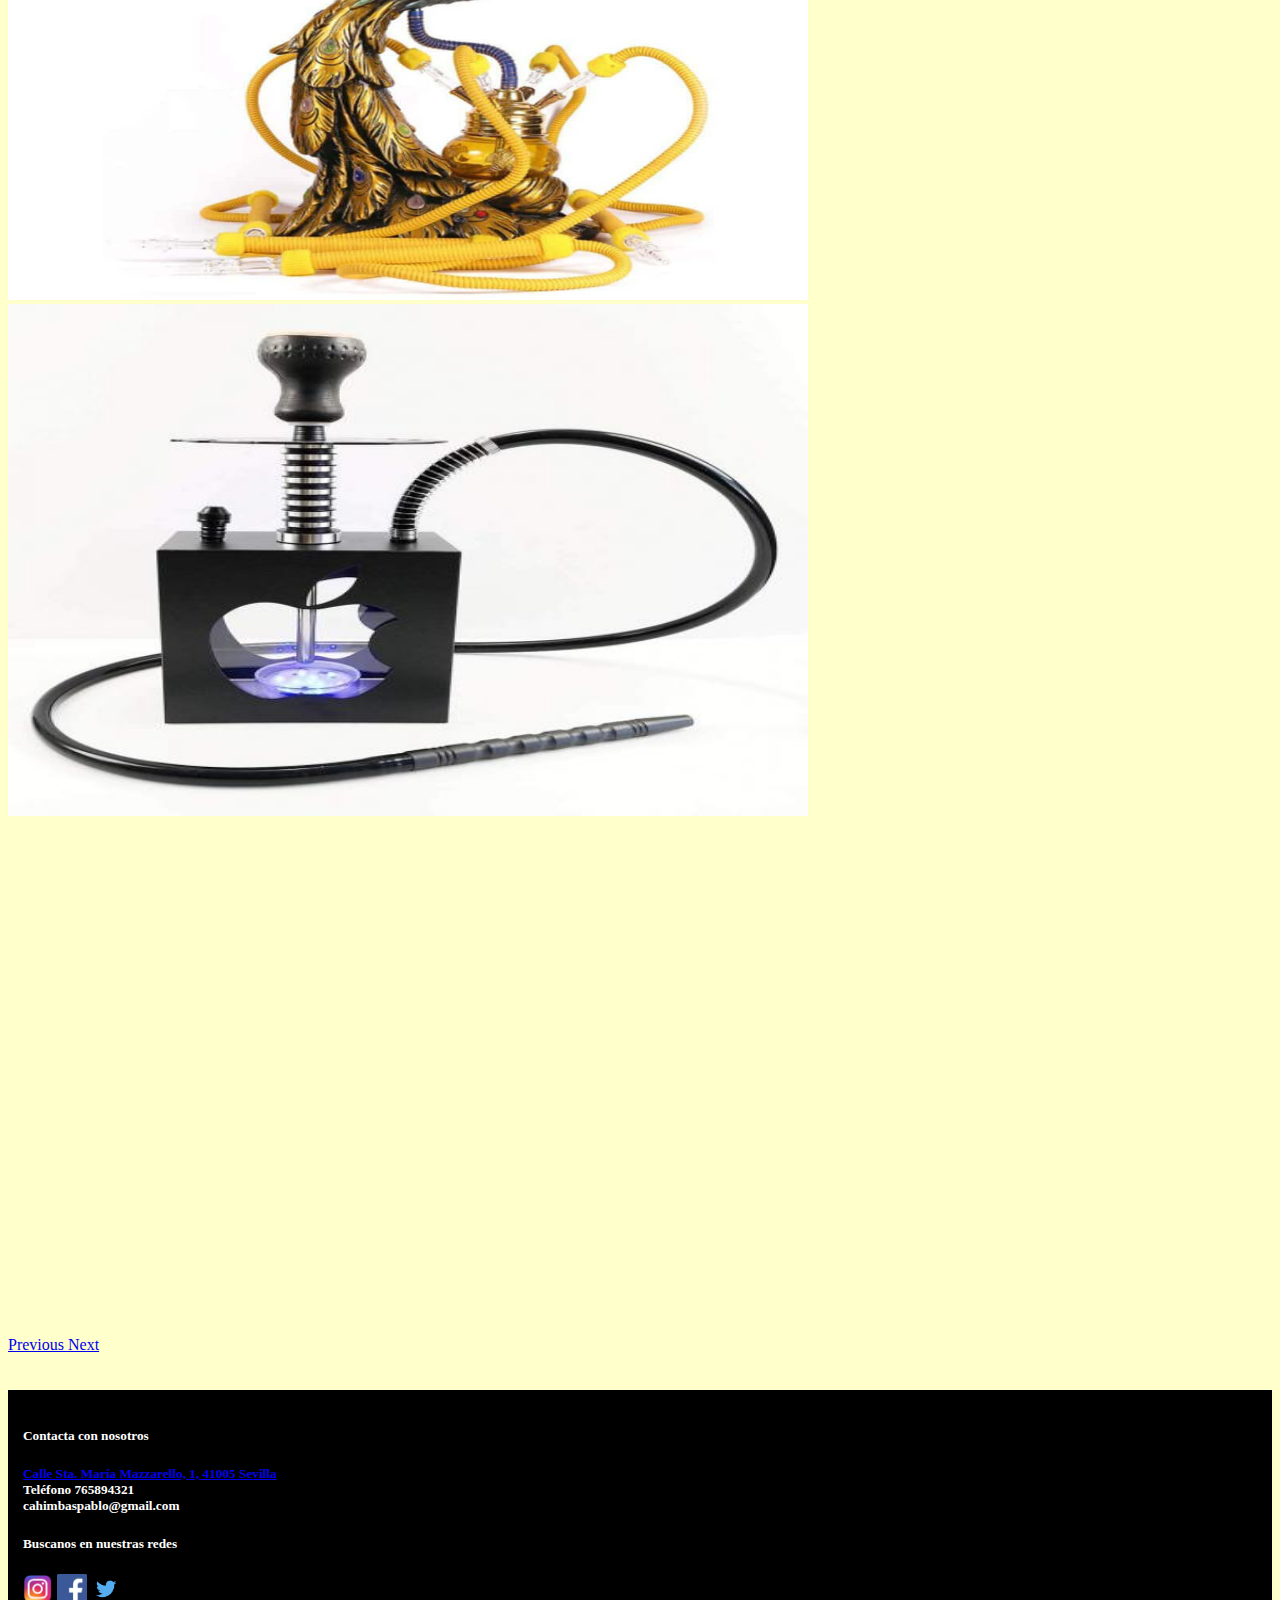
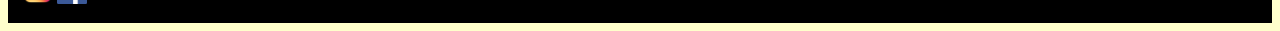
==== commit 641795e0: "3 commit" ====
--- a/index.html
+++ b/index.html
@@ -85,11 +85,10 @@
               <div class="carousel-item">
                   <img class="d-block img-fluid" src="imagenes/2.jpg" alt="Tercera slide" class = 'img-responsive' frameborder="0" allow="accelerometer; autoplay; clipboard-write; encrypted-media; gyroscope; picture-in-picture" allowfullscreen width="800" height="800">
               </div>
-            <div class="carousel-item">
-            <video>
-            <iframe  class="d-block img-fluid" src="https://youtu.be/kebkbR1-1i8" alt="Quinto slide" class = 'img-responsive' frameborder="0" allow="accelerometer; autoplay; clipboard-write; encrypted-media; gyroscope; picture-in-picture" allowfullscreen width="800" height="800"></iframe>
-            </video>
-          </div>
+              <div class="carousel-item">
+                <iframe  class="d-block img-fluid" src="https://www.youtube.com/embed/kebkbR1-1i8" alt="Quinto slide" class = 'img-responsive' frameborder="0" allow="accelerometer; autoplay; clipboard-write; encrypted-media; gyroscope; picture-in-picture" allowfullscreen width="800" height="800"></iframe>
+              </video>
+            </div>
           <a class="carousel-control-prev" href="#carouselExampleIndicators" role="button" data-slide="prev">
               <span class="carousel-control-prev-icon" aria-hidden="true"></span>
               <span class="sr-only">Previous</span>
--- a/css.css
+++ b/css.css
@@ -44,4 +44,7 @@
     top: 0;
     left: 0;
     height:32rem;
+  }
+  .d-block img-fluid {
+      text-align: center;
   }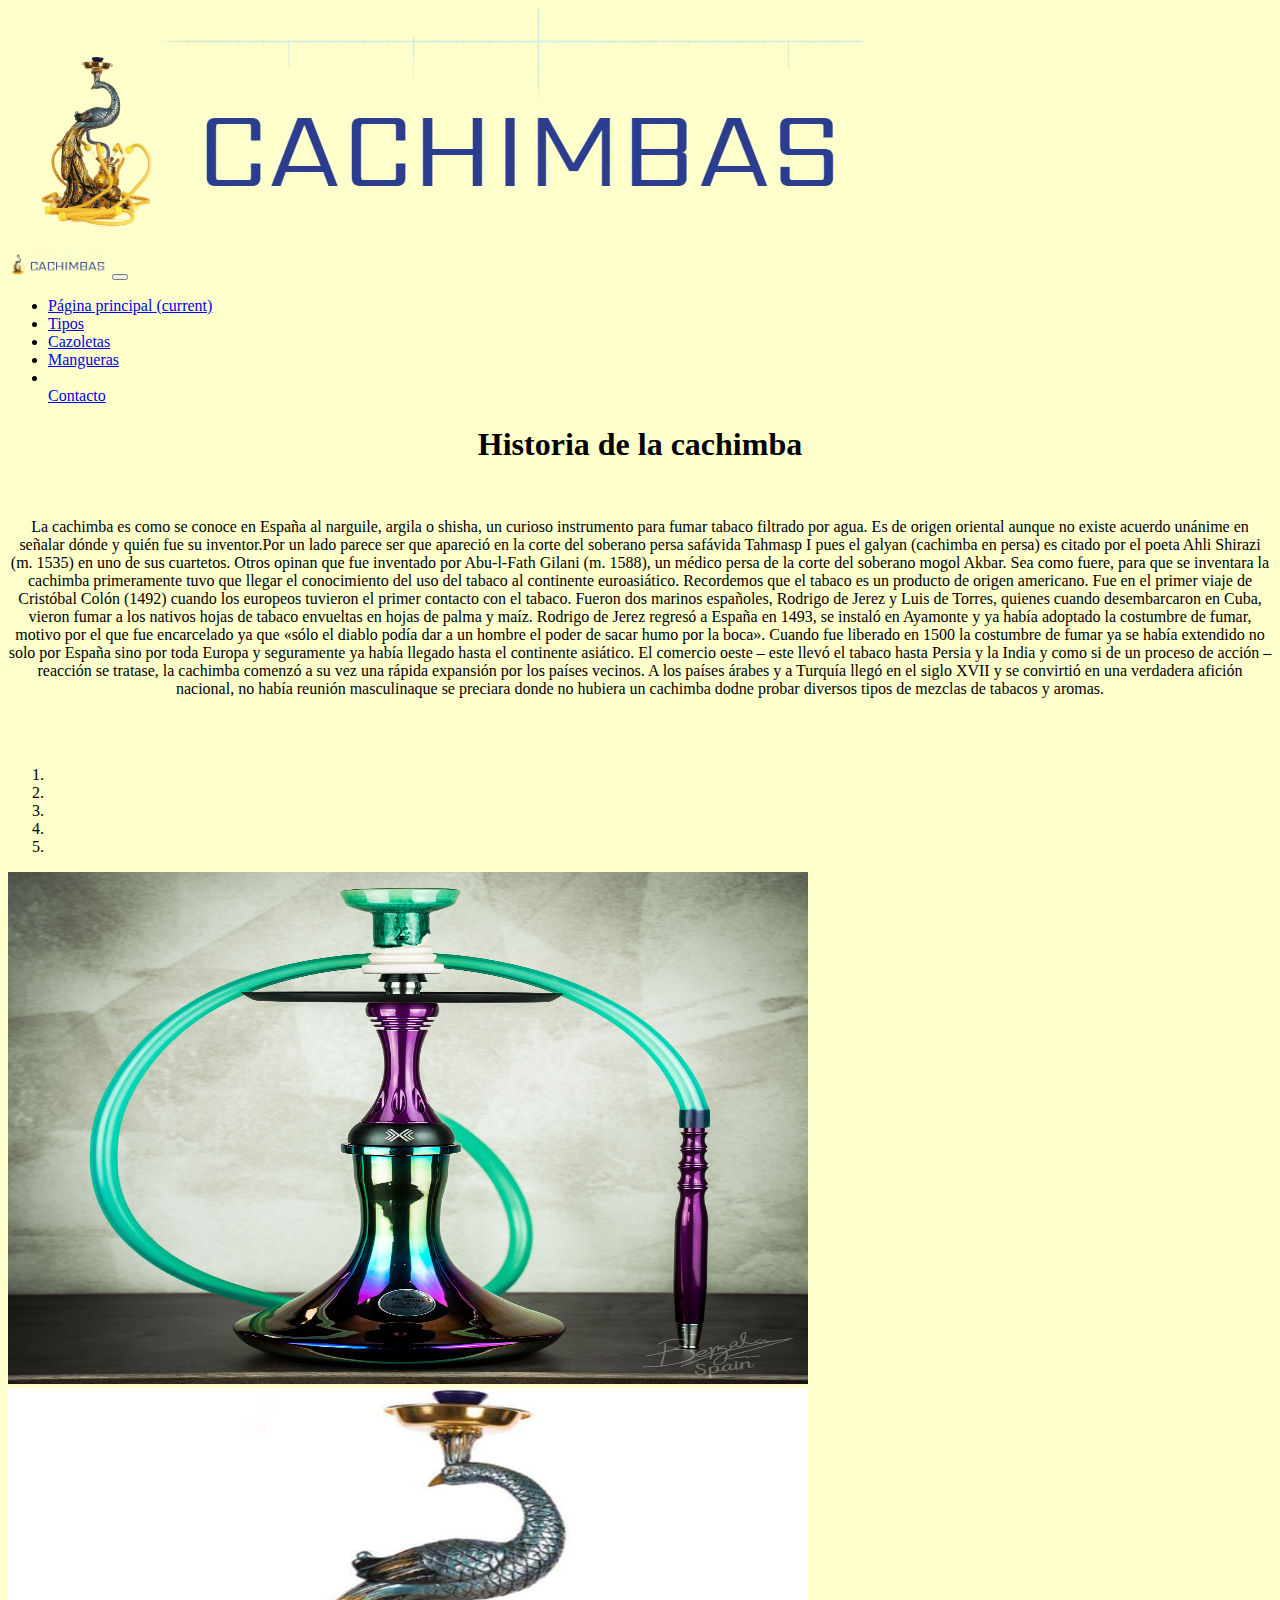
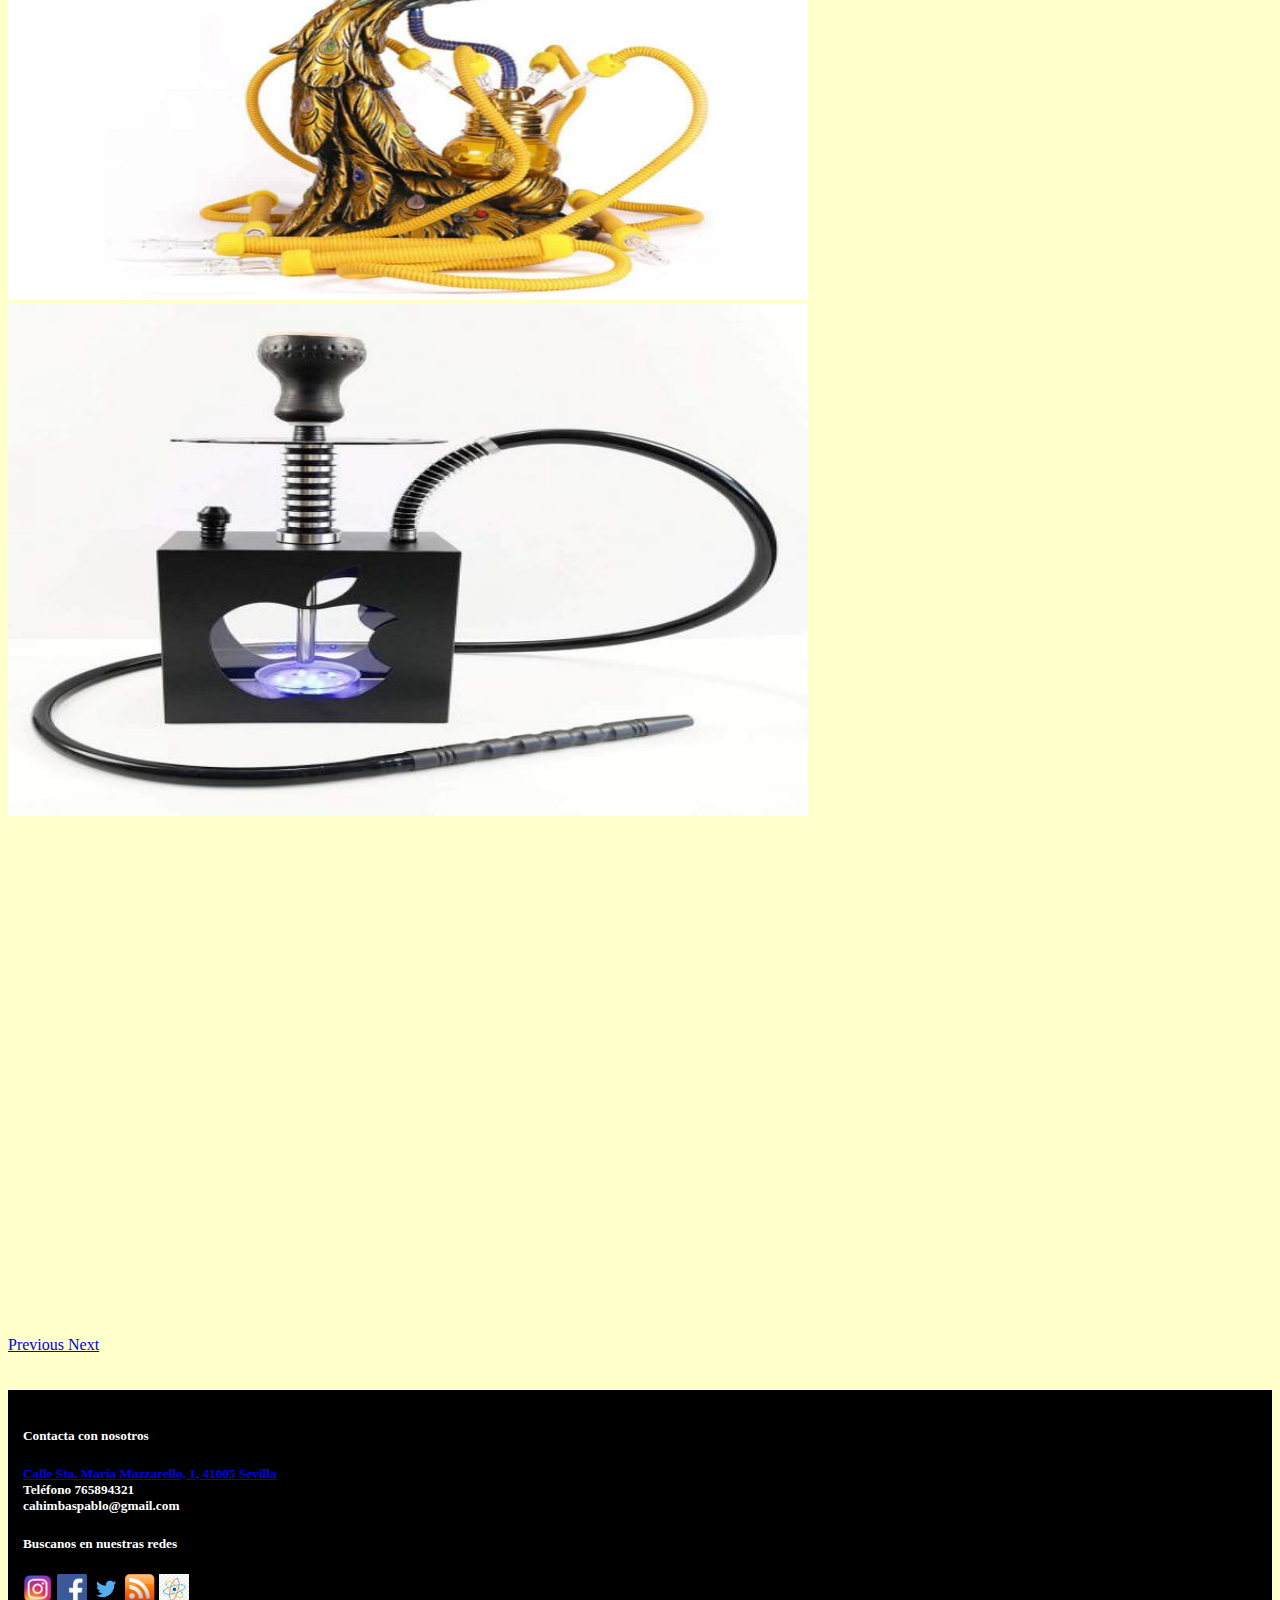
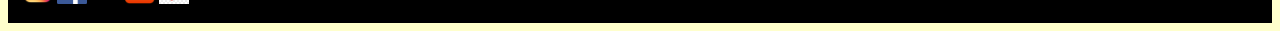
==== commit 735b88ae: "commit rss" ====
--- a/index.html
+++ b/index.html
@@ -118,6 +118,8 @@
             <a href="https://www.instagram.com/paablodv99/"><img src="imagenes/insta.png" width="30px"></a>
             <a href="https://www.facebook.com/profile.php?id=100010990722602"><img src="imagenes/facebook.png" width="30px"></a>
             <a href="https://twitter.com/VazDuque"><img src="imagenes/twitter.png" width="30px"></a>
+            <a href="rss.rss"> <img src="imagenes/icono-feed-rss-1-1.png" width="30px"></a>
+            <a href="attom.atom"><img src="imagenes/atomo.jpg" width="30px"></a>
               </div>
             </div>
           </div>
